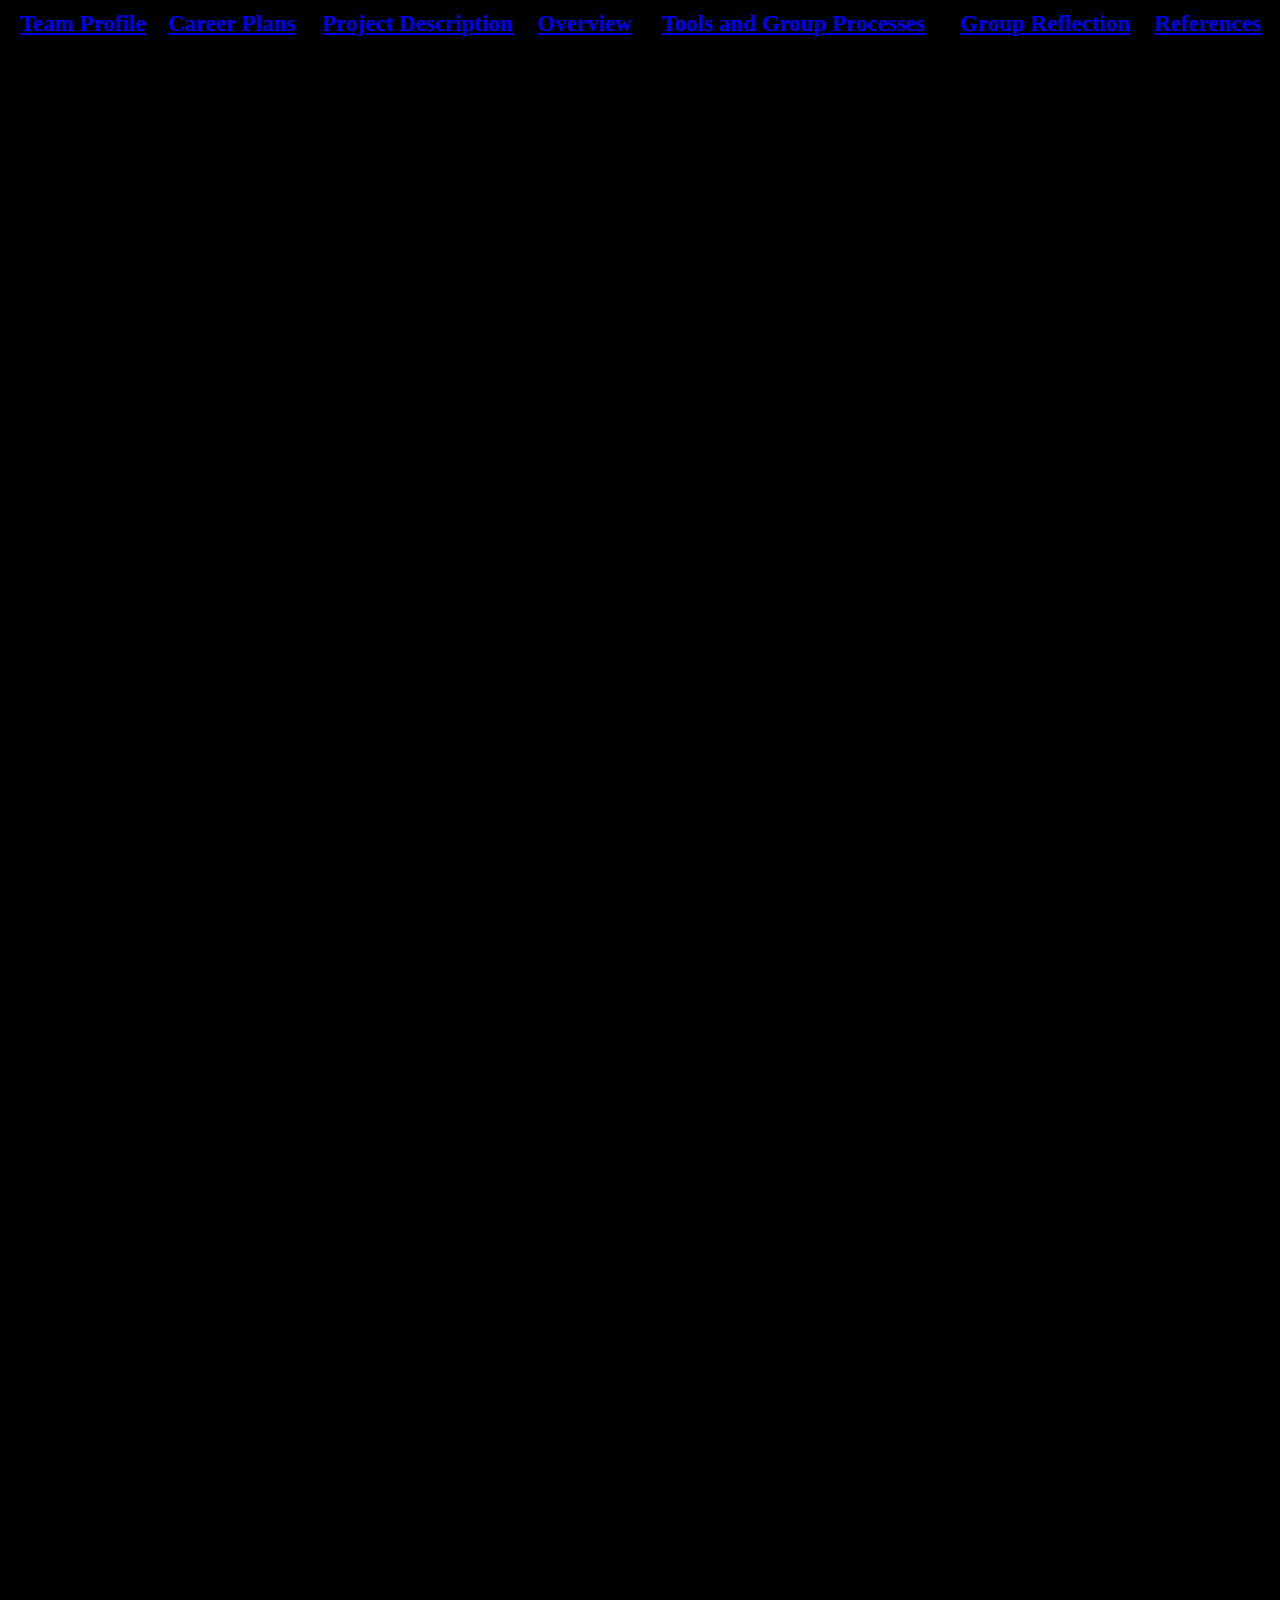
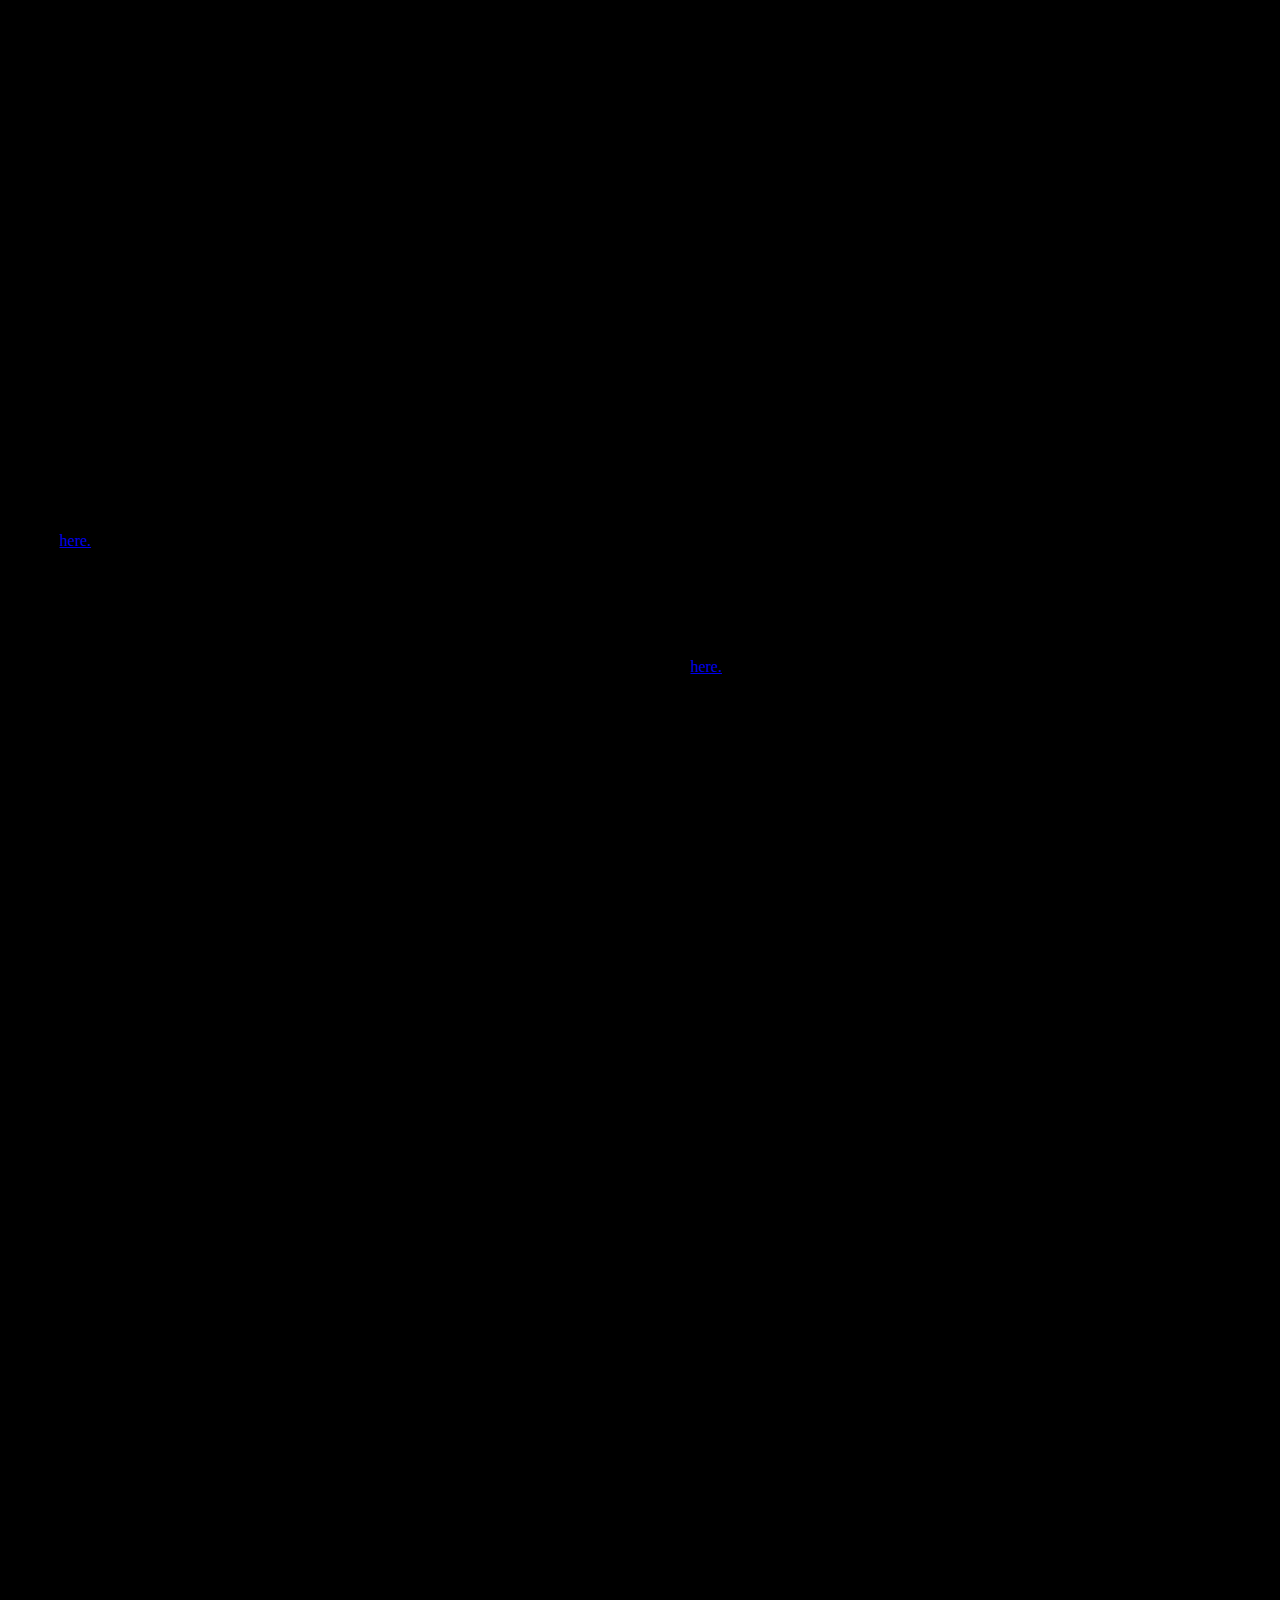
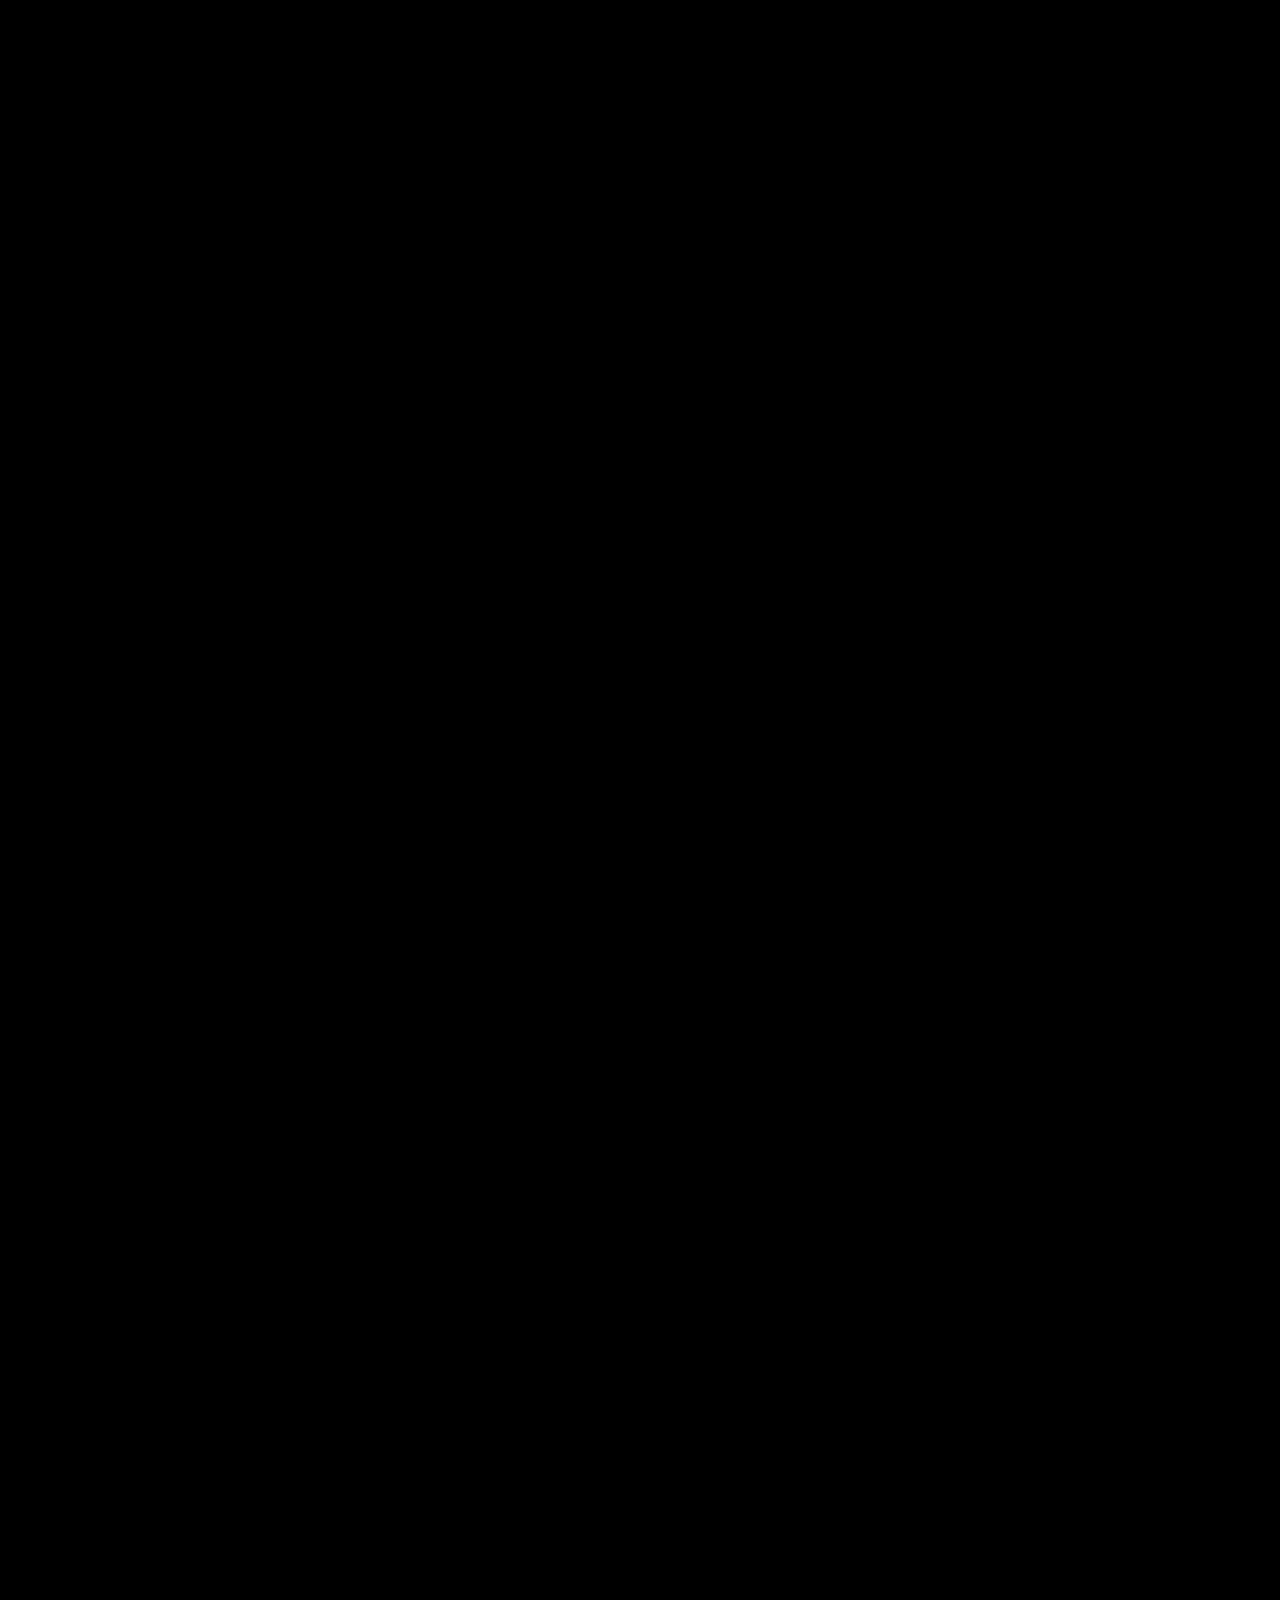
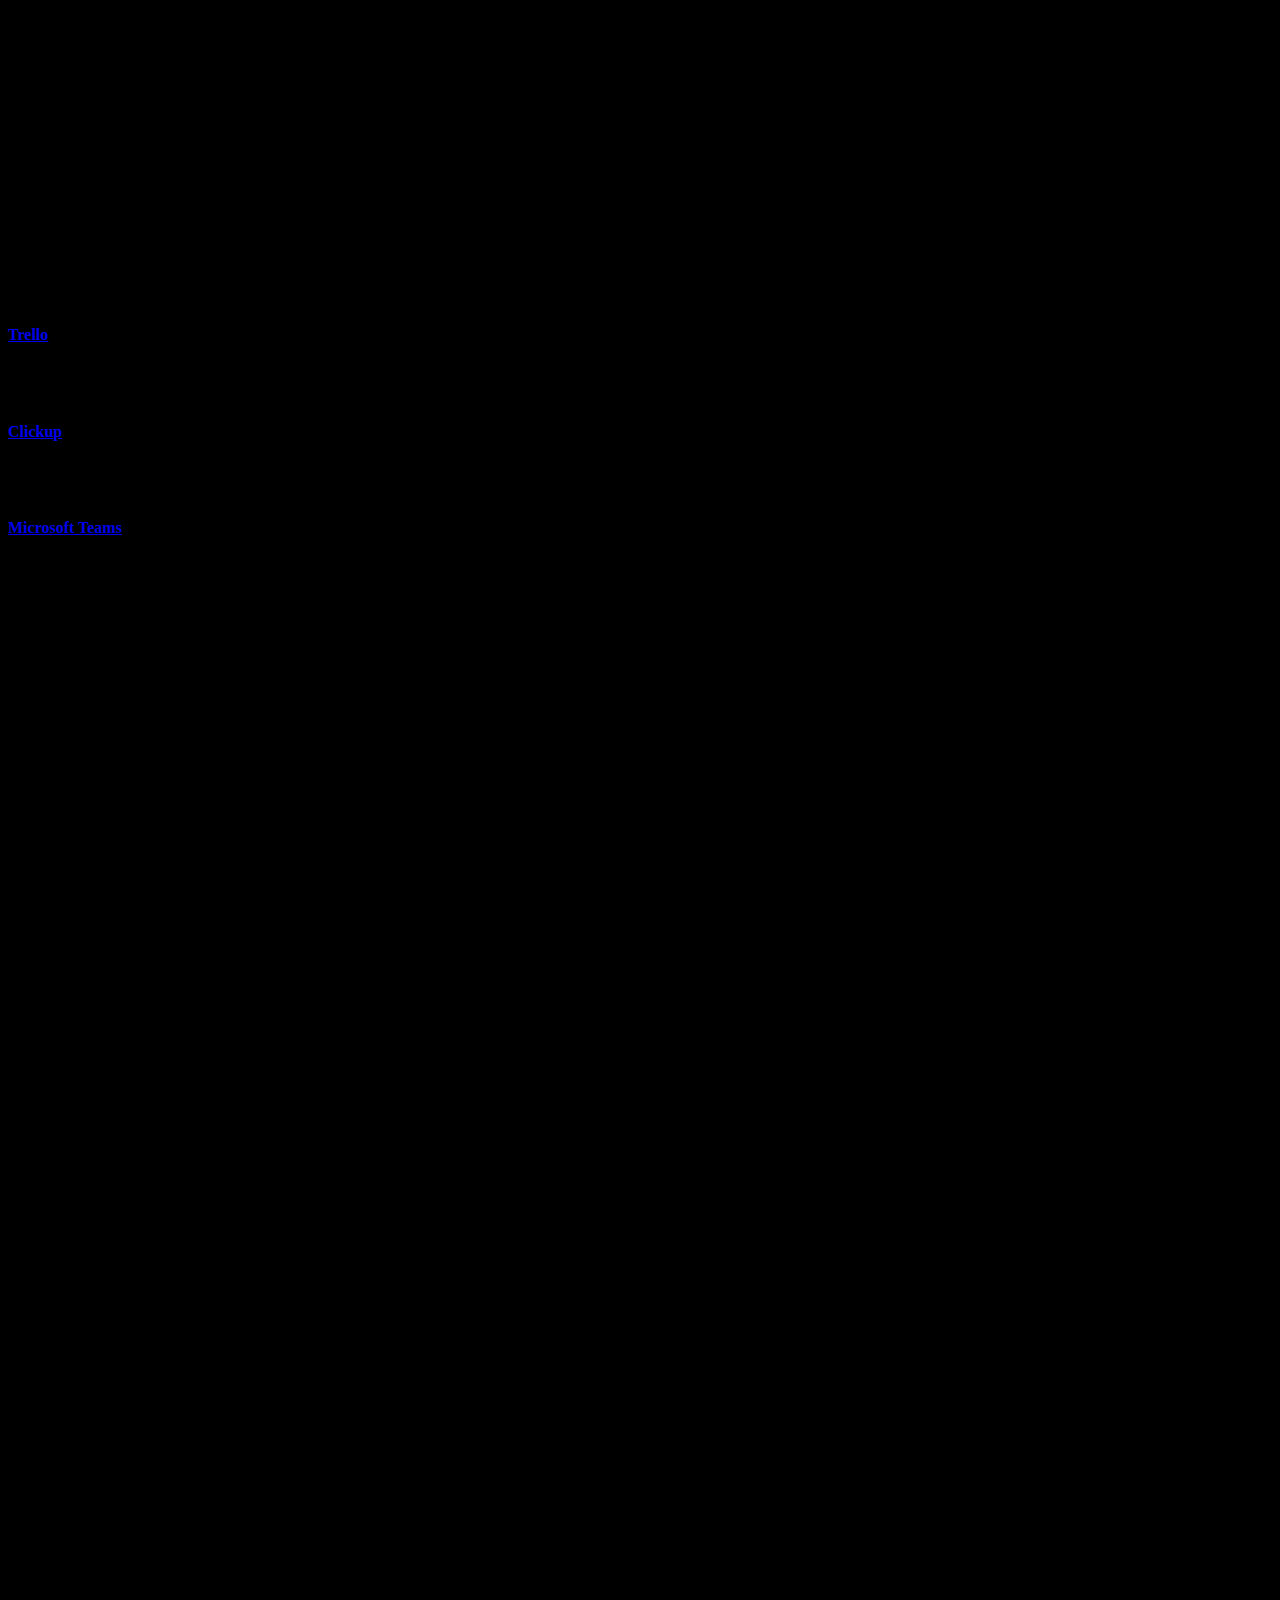
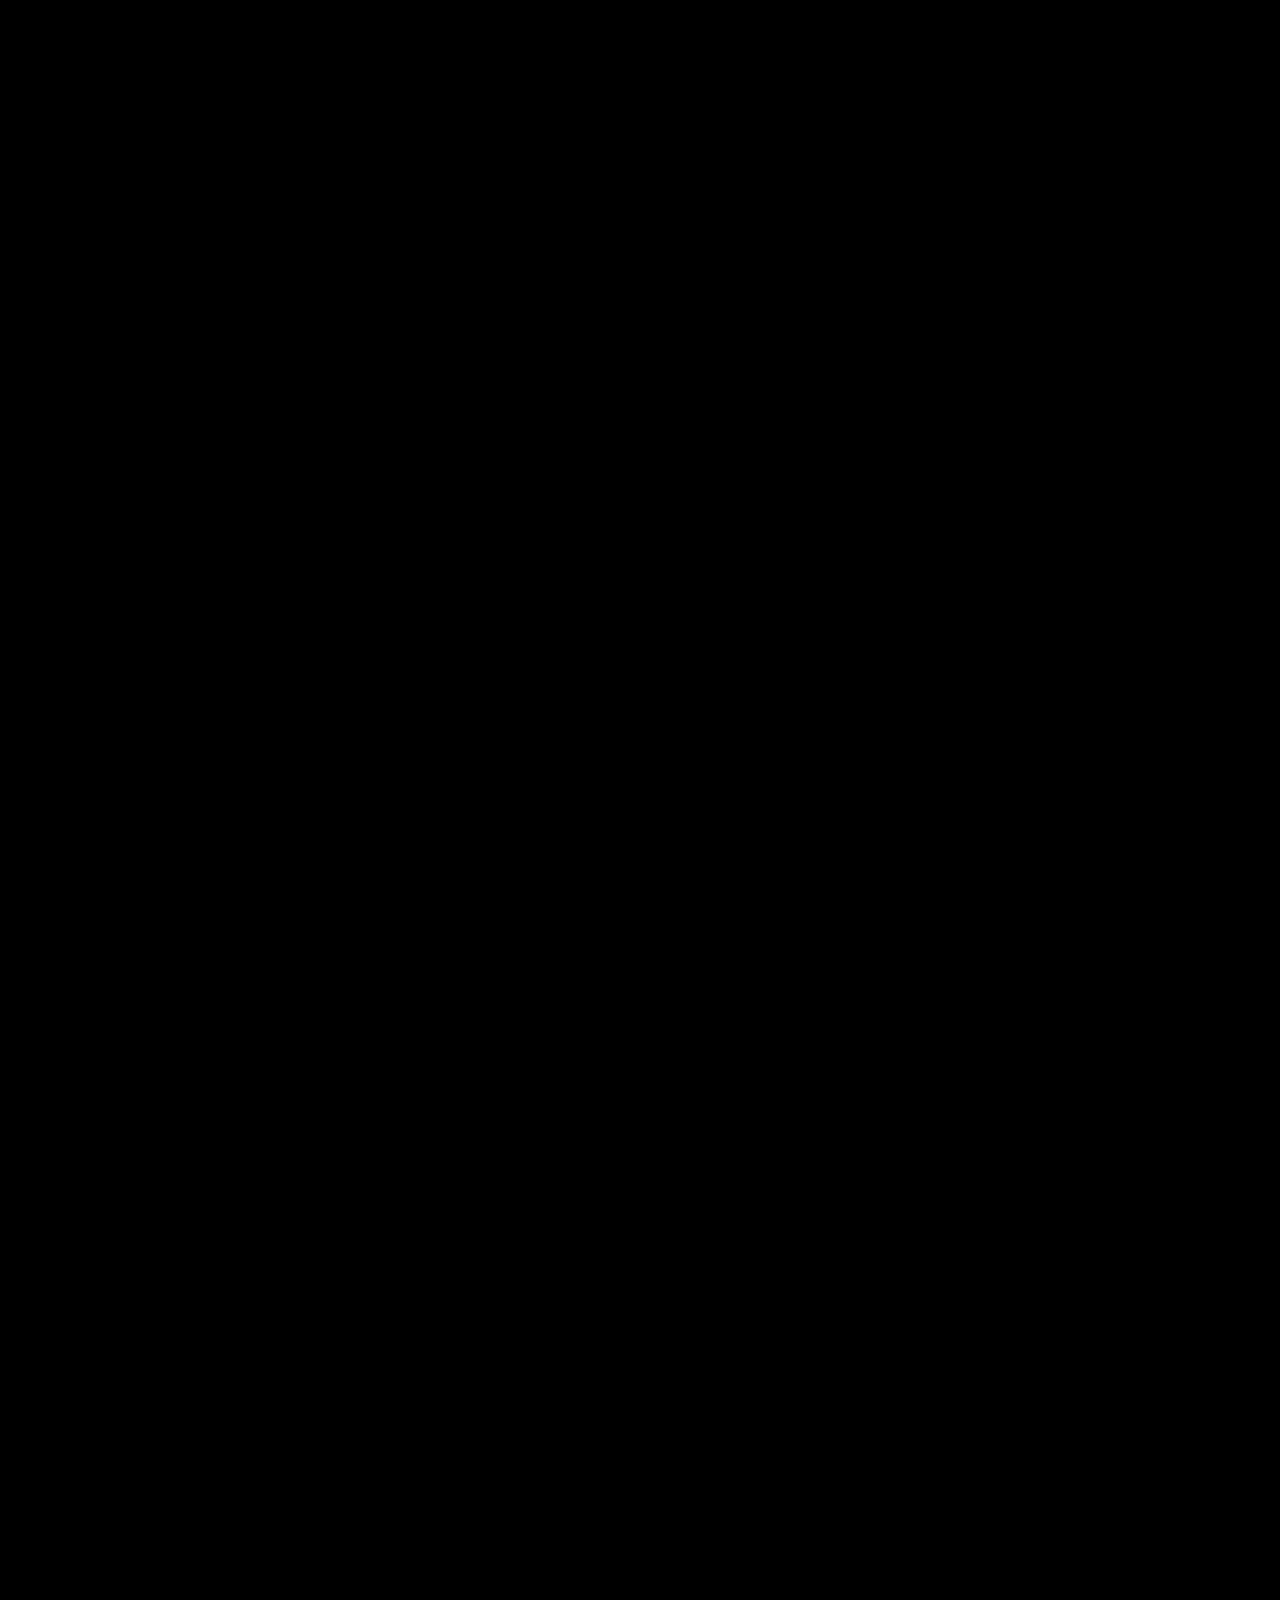
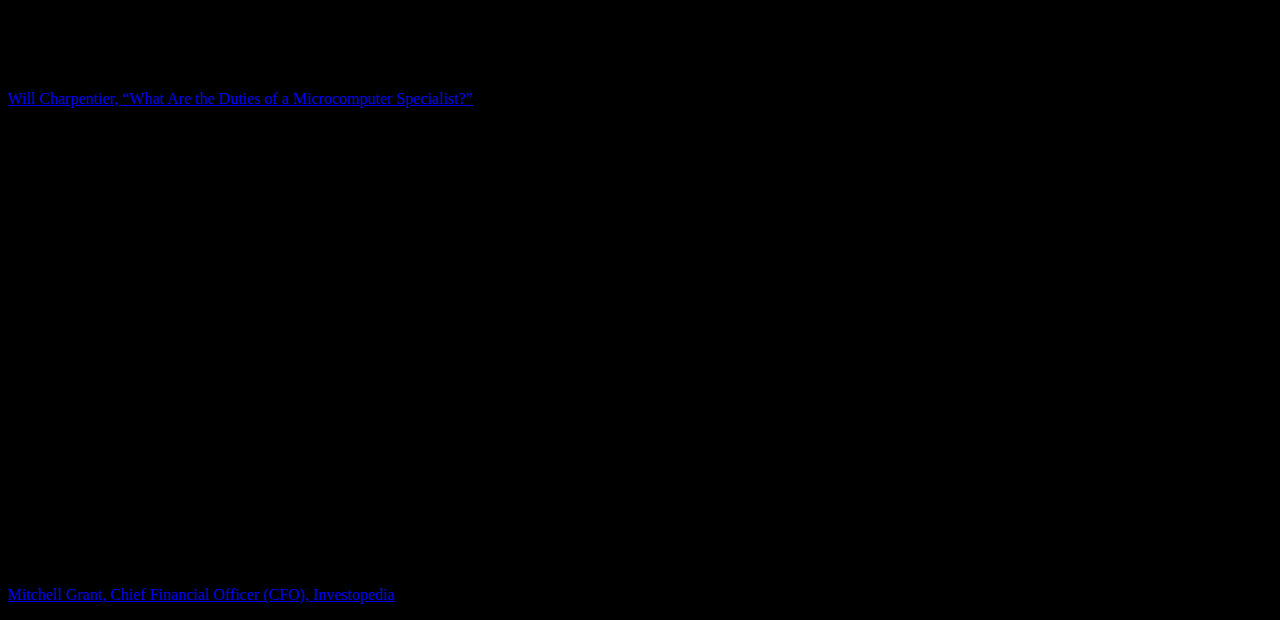
==== project_overview.html @ dc812b67 "Update project_overview.html" ====
<!DOCTYPE html>
<html>
    <head>
        <title>Intro To IT Assignment 2 Group 18</title>

        <link href="CSS/style.css" rel="stylesheet">
    </head>
    <body style="background-color:black;">
        <table style="width:100%; font-size: 23px;">
            <tr>
                <th><a href ="index.html">Team Profile</a></th>
                <th><a href ="career_plans.html">Career Plans</a></th>
                <th><a href ="project_description.html">Project Description</a></th>
                <th><a href ="project_overview.html">Overview</a></th>
                <th><a href ="group_processes.html">Tools and Group Processes</a></th>
                <th><a href ="group_reflection.html">Group Reflection</a></th>
                <th><a href ="references.html">References</a></th>
            </tr>
        </table>


        <h1 style="text-align: center";>Overview</h1>
        
        <h2>Topic</h2>
       <p> For our project we will be developing a hardware solution that monitors water level of a pet’s water bowl and will notify the user through a mobile application when the water level has gone below a specified point. The purpose of this is to ensure that pet owners can keep their pets hydrated and provide 24/7 access to water. This solution will be achieved through an Arduino microcontroller which allows for rapid development of basic hardware prototypes with minimal prior experience necessary to end up with a finished product. The software component of this project will be developed using unity with many wireframe designs being constructed beforehand to provide us with the applications layout and basic functionalities. The communication of data between the Arduino and software necessary will be achieved using the local Wi-Fi network using it to send data back and forth between the hardware and software. <br><br> 
        
It is expected that this solution will help busy pet owners who don’t have all day to monitor their pet’s water as this process will become automatic. This ensures that pet owners can also monitor water supply remotely when they are away from home providing a peace of mind to pet owners. The solution will work efficiently and be fully functional with the sensor constantly reading water levels to ensure that it is always being tracked and communicating this data with the mobile application. The solution will be accompanied by a simple plastic housing that will protect the hardware components from both water and accidental damage. Additionally, the mobile application will contain various additional features that will help the users to manage their time such as setting reminders for the user on particular days and repeating notifications until the user has refilled their pets bowl. The aim is for the product to be both easy to install and cost effective while providing ample benefit to both the user and their pet. </p> 
        
        <h2>Motivation</h2>
      <p>  The motivation for this project is that many pets needs are often accidently neglected by owners due to their busy lifestyles and this product attempts to alleviate some of that hardship by helping pet owners to manage and track their pets water supply. This project also contains multiple areas that our team members have found interesting to work on and learn more of, with the project requiring both software and hardware components. The project was also interesting to work on due to its scalable nature meaning we could scale the project up or down depending on our progress and if we occurred any roadblocks. The project fits in with new emerging IT trends such as DIY computing devices that have popularised over the years as the prototype will implement the use of a Arduino microcontroller. The project can also be considered a smart home appliance which have been growing in popularity with many homes now days coming with some sort of smart home function as the technology continues to get more advanced. This project would show a future employer that we are skilled in both the hardware and software side of information technology and are able to work with widely used technology such as Wi-Fi and Bluetooth and implement them in our product. The completion of a project like this would also show key project management skills that are crucial.</p>

  
        <h2>Landscape</h2>
    <p> Most of the similar products available are DIY projects of other individuals which cause an alarm to go off or led light to turn on when the water level reaches a specific point. However, a key differentiating factor of our project to these prexisting DIY ones is the mobile application component that is integrated with the hardware. This is because the similar products are only able to alert a user of low water level in their pets’ water bowl if they physically present whereas the mobile application will receive this data through Wi-Fi from the hardware and communicate this data to the user through various functions. The main competitor is mainly the PETKIT smart bowl which includes a mobile application similar to our project. However, this application is independent and not linked to the bowl unlike our idea which has the bowl transmitting data to the application. </p>



        <h1 style="text-align: center";>Detailed Description</h1>

        <h2>Aims</h2>
        <p>Specific aim:
            <br>Use off the shelf components to construct a device (Arduino) that can communicate with a phone application in order to dispense pet food and water. <br>       
This goal is a very broad overview of what we are trying to achieve in this project, with that just being the culmination of all our work so far across the past two Assignments. To break that down into S.M.A.R.T goals they need to be Specific, Measurable, Achievable, Relevant, and Time-bound so that they are clear, set out and easy to follow: <br>
Decide on affordable, simple and capable hardware, purchase it and put it in working order for the next step ASAP. <br>
This goal is specific as it clearly sets out what we need to do, it is measurable as we physically purchase the item, it is relevant as it directly relates to our specific aim of constructing a device and it is also time bound to complete it ASAP for the software team to start on programming. This specific goal has the dependency of the secondary goal as none of the software can be completed without the hardware being completed. <br> <br>
Design and code software for the Arduino that communicates wirelessly with a phone to send a notification in order tell the user certain messages, by the 28th of May.  <br>
This goal is specific as it clearly sets out what needs to be done, it is measurable as it specifics what the program should achieve, it is achievable as based on our research in previous assignments we did thorough investigation into whether it is possible, it is relevant as it relates to the specific aim, and it is time bound as it specifies a date in which it needs to be completed. This specific goal is completely dependent on the hardware goal as it cannot be completed without the environment being set up and ready to go.  <br> <br>
Complete a detailed report of the findings from our in-depth research which includes scope and limits, project roles, skills and jobs, risks, aims and goals, timeframe and ongoing updates to plans and progress. Must be completed by the 28th of May.  <br>
This goal is specific as it very clearly sets out and demonstrates all the individual parts of the report that must be included, it is measurable as it’s a report so it will constantly be updated with new additions from different people who have been assigned certain sections, it is achievable as our extensive research and discussion as a group has allowed us to work on a feasible and reasonable idea for our Assignment project, it is relevant as it directly relates to all of the documentation needed as well as the research needed to inform and make the correct decisions, and finally, it is time-bound as out assignment has specific due date on the 28th of May. This is not dependant on either the software or the hardware, however, having them completed will help immensely to create an in-depth report. </p>

        <h2>Plans & Progress</h2>
        <p>As described in the Project Description, PETDUINO is a project intended to create a commercially viable hardware kit, made up of off-the-shelf Arduino components, in order to measure the water level of a pet’s water bowl. This hardware kit is then paired with a proprietary mobile application, which receives the data the hardware kit transmits over Wi-Fi and displays it to the user. <br> <br>
The story of the project began with the pitch for it from one of our group members, Joaquin. Below he talks about how he came up with the idea. <br>
“I had previously started taking an interest in Arduinos and how they work extensively reading into them during my free time about how they work and what can be projects can be created with them. Then I had found out that we had to come up with a project idea for class and because of my interest at the time in Arduino I wanted a project that could implement Arduino technology. This led to me looking for problems in my daily life that could be remedied using technology this resulted in me finding that I was frequently going out of my way to ensure my cats had a full bowl of water every morning. I came to the realisation that this problem could be solved using an Arduino solution. Knowing that just using an Arduino would be too simple an idea I decided to utilise my previous knowledge in mobile application development to add a mobile application component to work in conjunction with the Arduino system to improve the overall usefulness of the application. This application would have a variety of functions such as notifying user of low water levels through push notifications, schedule reminders and more.” <br> <br>
During one of our first meetings as a team, when we were determining which project to select to work on for the next few months, we settled on PETDUINO for two main reasons: <br>
The project is well suited for the interest and skillsets of the team, consisting of two separate hardware and software branches, it catered to the different members of the team with interest in either of these two areas. <br> <br>
The project was well scoped out, with easily mappable goals and milestones, at least some of which we knew we would be able to achieve within the given timeframe of the project. <br> <br>
Because of this, upon selecting the project we quickly got to work. The first month or so (Assignment 2) was more focused on nailing down the team’s aspirations, skills & dynamics in more detail in order to make sure that we would be a good fit for each other and determining the details of how we would execute on the project itself. <br> <br>
Our team worked very well together during this period, with constant communication and updates on progress, and excellent attendance in weekly meetings. This would continue for the remained of the project. <br> <br>
Towards the end of this stage, it was decided that we would split into 3 different 2 person teams for the duration of the project proper, with one member of each team acting as the lead, and handling co-ordination with the two others. These teams were ‘Hardware’, consisting of Max (Lead) and Joaquin, ‘Software’ consisting of Dominic (Lead) & Neo and ‘Production’, consisting of Lachlan (Lead) and Kiet. These 3 teams would each be responsible for different areas of the project, with the Hardware team handling the hardware components and Arduino board itself, as well as programming for it, the Software team handling the mobile app development, and the Production team handling the scheduling, documentation & management of the project, and the development of the team’s website. <br> <br>
Upon conclusion of Assignment 2, the team took an approximately 2 week long break, before beginning a week of pre-production for the project proper alongside the beginning of Assignment 3. This involved splitting the project into 3 distinct milestones, the details of which can be found in the Scope and Limits section of this document, and planning out the first in detail. This detailed planning involved meetings with all of the team members, where a list of tasks and estimated times for each of them were determined. At this stage it was also agreed that we would begin meeting more regularly twice a week instead of once a week, in order to better keep up with the project. That week we also began the process of purchasing the necessary Arduino components for the hardware team, which each team member paid their share of (approximately $10). Max who was in charge of purchasing the hardware provided the team with various hardware options we could use. The first option included an Arduino board with built in Wi-Fi or the second option was to buy an Arduino board and an additional Bluetooth module. We all then unanimously chose which Arduino board we would purchase coming to the decision to buy the Arduino with integrated Wi-Fi mainly due to the significantly lower cost and due to the fact that with the Bluetooth option we would have to connect the module to the Arduino board which would have added to the projects complexity. <br> <br>
Once the task list hosted on Trello was complete, a Gannt Chart was assembled with that information, and was shown to the team. This Gannt Chart would act as the scheduling plan for the first milestone of the project, and though it would be updated at each meeting to reflect progress on and changes to the schedule of the project. <br> <br>
In the following two weeks, work would continue on both the hardware and software sides. The hardware team ran into some issues with configuring and connecting to the Arduino initially as the person with the hardware (Max) had forgotten to install the drivers to the Arduino and his PC which resulted in some issues with the Arduino not showing up correctly in the IDE software (development tool). Once the rest of the team identified the issue, Max then went back and fixed the issue by installing the proper drivers and following the manuals found online to get the correct environment set up. This resulted in test code that was already on the Arduino being able to be used, code which allowed the user to turn an LED on the Arduino on and off (a video to show this can be seen <a href="https://rmiteduau.sharepoint.com/:v:/r/sites/WEDAssignment2Group18/Shared%20Documents/General/video-20220518-055115-2e5340a3.mov?csf=1&web=1&e=IZ643L">here.</a>) <br>
Firstly, shortly after receiving the Arduino board and sensor we successfully connected the Arduino using various jumper cables to the water sensor ensuring each cable was connected to the correct corresponding port. Afterwards, we moved to upload our test code to the Arduino microcontroller that would make it read the water level and display its readings through the Arduino IDE. However, when trying to upload the code to the Arduino microcontroller board we ran into a package error (ESP8266). We spent considerable time trying to fix the issue searching for solutions to this error and after trying various fixes such as rolling back updates, try older driver versions, uninstalling all drivers and reinstalling them back, hard resetting the Arduino, change the micro-USB cord over, running certain debugging test code as well as even trying on different computers but Max had no luck unfortunately. <br> <br>
The software team was able to complete their Figma prototype according to schedule, which can be found <a href="https://www.figma.com/proto/yQi2wckMGDvN5XIXueqkV7/Intro-to-IT-Assignment-3?node-id=8%3A1139&starting-point-node-id=8%3A1124&scaling=scale-down">here.</a></p>

<h3>Week 3:</h3>

<h4>Lachlan:</h4>
<p>Set up Trello board, added Trello Integration to Microsoft Teams via add-on.</p>

<h3>Week 4:</h3>

<h4>Lachlan:</h4>
<p>Worked with team to create task list on Trello & set up Project Gantt Chart, Added project management tools to Tools & Technologies section of report.</p>

<h4>Kiet:</h4>
<p>Revamped website to fit the criteria for assignment 3, added the group processes section to the website, added the career plans section to the website, added the project overview section to the website, fixed the referencing system.</p>

<h4>Max:</h4>
<p>Consulted the team on the various options for the Arduino hardware and the pricing, and after eventually settling on the final hardware, I purchased the items from the various shops (1 online and 1 brick and mortar). Also started to install some of the software on the Arduino. Run into some errors and began troubleshooting.</p>

<h4>Joaquin:</h4>
<p>Started researching the specific hardware we needed to purchase, researching how we would utilise the hardware to achieve our goals.</p>

<h4>Dominic:</h4>
<p>Completed the team profile section, this included group processes, career plans, personal information, and ideal jobs (including the analysis). Also worked on planning the figma prototype</p>

<h4>Neo:</h4>
<p>Planned figma prototype, brainstorming what features would be included in the application and deciding basic aspects like colour, first page, etc.</p>


<h3>Week 5:</h3>

<h4>Lachlan:</h4>
<p>Completed first draft of Timeframe, Risks, Skills & Jobs, Scope & Limits, Roles & Group Processes & Communications sections of Report.</p>

<h4>Kiet:</h4>
<p>Added the tools section to the website, added the project description section to the website, wrote up the tools report content, deletion of unnecessary pages on the website (Industry data, project idea and IT technologies)</p>

<h4>Max:</h4>
<p>After the team helped me to realise, I had forgotten to install some of the drivers for certain parts of the hardware, I went back and installed all of the correct software and updated the parts I needed to. This was a huge help as it allowed me to stop receiving an error code every two or three minutes, and allowed me to run some test code pre-installed on the Arduino that let me turn an LED that was on the board on and off. However, I was still running into another error (ESP8266) when trying to upload my own code onto it, so I was troubleshooting that part. I also completed my plans and progress part of the report. </p>

<h4>Joaquin:</h4>
<p>Drafted project overview and testing report section, Helped connect hardware all together, Assisted Max with trying to get code to execute on Arduino.</p>

<h4>Dominic:</h4>
<p>Started to work on the prototype, began with designing it and then began to work on making it functional within figma. Completed tools and technologies sections for software</p>

<h4>Neo:</h4>
<p>Began working on an early prototype, basic design would be the foundation of the complete product. Functional at a basic level but pretty rough.</p>


<h3>Week 6:</h3>

<h4>Lachlan:</h4>
<p>Finalised Timeframe, Risks, Skills & Jobs, Scope & Limits, Roles, Group Processes & Communications & Plans & Progress sections of Report. Also completed Group Reflection.</p>

<h4>Kiet:</h4>
<p>Wrote up the project description report content, finalising the website.</p>

<h4>Max:</h4>
<p>Continued to do extensive troubleshooting on the Arduino around the ESP8266 error code. I scoured forums, asked people in Discord servers, looked and YouTube tutorials and reviewed the manuals that go with the corresponding parts however I had no luck. The closest thing I came to was a forum thread of people who were having the exact same problem with the exact same piece of hardware as myself, however, the thread was (mostly) unresolved as some of the suggested fixes that were made worked for some people and not for others, and myself included in the latter category. I tried multiple things such as rolling back updates, try older driver versions, uninstalling all drivers and reinstalling them back, hard resetting the Arduino, change the micro-USB cord over, running certain debugging test code as well as even trying on different computers but I had no luck unfortunately. Additionally, I completed all of my assigned parts of my report.</p>

<h4>Joaquin:</h4>
<p>Finished project overview, testing and paragraph on how I came up with the idea report sections, contributed to hardware section of report detailing some of the issues and why the hardware that was chosen was chosen and finished personal reflection report section.</p>

<h4>Dominic:</h4>
<p>Finalising the figma prototype adding any additional features/designs that is required. Also, added all my content on the website</p>

<h4>Neo:</h4>
<p>Finished making prototype of figma, gotten feedback/ideas from rest on team. Figma is much smoother. Completed job description of Chief Financial Officer and put it on GitHub page. Also did own part of reflection.</p>


        <h2>Roles</h2>
        <p>Roles for this project have been divided up as follows:<br>
            Dominic – Lead software development<br>
            Neo – Software development<br>
            Max – Lead Hardware development<br>
            Joaquin – Hardware development<br>
            Kiet – Website development<br>
            Lachlan – Project Management/Planning
            <br><br>
            We also have divided up parts of the report between the team, with the majority of the report being written by Kiet & Lachlan, with the hardware & software developers contributing to sections related to their areas.
            </p>

        <h2>Scope & Limits</h2>
        <h3>Milestone 1:</h3>
        <p>
            On a hardware level, this milestone is focused on assembling and configuring all the hardware components of the Arduino system, and implementing very basic code to allow us to read the water level of a bowl using the water sensor.
            <br><br>
            On a software level, this milestone is focused on developing a Figma wireframe of the mobile app controlling the device. This wireframe would be used as a guide for designing the actual functional prototype in Unity as part of Milestone 2.
            <br><br>
            Upon completion of this milestone, we will be able to deliver the above artifacts as described.
        </p>

        <h3>Milestone 2:</h3>
        <p>
            On a hardware level, this milestone is focused on programming the wireless connectivity functionality into the Arduino system, and enabling the environment to interact with the mobile app being developed in tandem.
            <br><br>
            On a software level, this milestone is focused on developing a functional Unity Prototype mobile app based off of the Figma wireframe developed in Milestone 1, capable of wirelessly interfacing with the Arduino hardware.
            <br><br>
            Upon completion of this milestone, we will be able to deliver the above artifacts as described.
        </p>

        <h3>Milestone 3:</h3>
        <p>
            On a hardware level, this milestone is focused on expanding the range of functions provided by the Arduino system, including but not limited to the ability to automatically dispense pet food and water based on a schedule set by the mobile app. This also includes developing a robust mounting system for the device, allowing it to work reliably in real-world conditions with pet water & food bowls.
            <br><br>
            On a software level, this milestone is focused on further developing the Unity Prototype from Milestone 2 into full commercial grade product, as well as integrating support for the additional features planned for the Arduino system in this milestone.
            <br><br>
            Upon completion of this milestone, we will be able to deliver the above artifacts as described.
        </p>

        <h2>Tools & Technologies</h2>

        <h3>Project Management Tools and Technologies</h3>

        <h4><a href="https://trello.com/">Trello</a> (Task Tracking Tool)</h4>
        <p>Free web-based tool used for tracking tasks in a Kanban style board. No software license required. No special hardware required. Lachlan has extensive experience with this tool, other team members have limited experience from using this tool for previous assignment.</p>

        <h4><a href="https://app.clickup.com//">Clickup</a> (All-In-One Project Management Tool)</h4>
        <p>Free web-based tool for handling all aspects of project management. Only intending to use it for the Gantt Chart feature though. No software license required. No special hardware required. No team members have prior experience with this tool.</p>

        <h4><a href="https://www.microsoft.com/en-au/microsoft-teams/log-in">Microsoft Teams</a> (Team Communication & Meeting Tool)</h4>
        <p>Multi-platform team communication & meeting tool. Normally a paid program, but utilizing free access via student accounts. No software license required. No special hardware required. All team members have limited experience from using this tool for previous assignment.</p>
        <p>In the course of scoping out this project, we have defined 3 major milestones, with each being less clearly defined and planned out due to the agile nature of our software development workflow. Prior to and during the beginning of each milestone we will be running an in-depth meeting with each team member to assign estimated completion times to each task, and using this to develop a Gantt Chart to help track progress throughout the milestone. Below we define each of the 3 major milestones.</p>
        <p> Software Tools and Technologies:
             <br><br>
            Figma (interface design tool)
            <br><br>

            Only requires an account, with using a student email provides full access. The group members working on the prototype have prior knowledge with using Figma, using it in User Centred Design assignments and classes. Understands the use of frames and how to set up the prototype to be fully functional within Figma.
            <br><br>
            Unity Editor (version: 2021.3.1f1)
            <br><br>
            Required to download onto computer, required an free account; first need to install unity hub then unity editor. Only one of the group members in the software team (Dominic) has experience with using unity. Includes 3D game design for Virtual Reality and understanding of the unity platform and how to code C++ which is the language unity is in. Also the team lead (Lachlan) has experience in unity with a game developer background, holding an Advanced Diploma of Professional Game Development.
            <br><br>
        </p>
        <h2>Testing</h2>
        <p>We will test our project by testing several of Its’ functions and judging how intuitive navigation of the system’s user interface is. We will know if it is a successful prototype if users can easily understand the navigation and functions of the app. Our user testers will be through convenience sampling, consisting of friends and family members. Testing will be conducted via presenting each user tester with the Figma prototype and asking them to complete a series of tasks listed on a piece of paper. We will observe the tester attempting to complete each task taking notes on body language and visible signs of frustration. Additionally for each task the test subject will be asked to rate the difficulty of achieving that specific task on a scale of 1 to 10 in addition to possible improvements that could be made to streamline navigation and/or understandability. </p>

        <h2>Timeframe</h2>
        <p>See the Plans & Progress Section for an in-depth description of work done each week per person.</p>
        <table style="width:100%">
            <tr>
                <th>
                    Week
                </th>
                <th>
                    Lachlan
                </th>
                <th>
                    Kiet
                </th>
                <th>
                    Neo
                </th>
                <th>
                    Dominic
                </th>
                <th>
                    Max
                </th>
                <th>
                    Joaquin
                </th>
            </tr>
            <tr>
                <td>Week 1</td>
                <td></td>
                <td></td>
                <td></td>
                <td></td>
                <td></td>
                <td></td>
            </tr>
            <tr>
                <td>Week 2</td>
                <td></td>
                <td></td>
                <td></td>
                <td></td>
                <td></td>
                <td></td>
            </tr>
            <tr>
                <td>Week 3</td>
                <td>Trello/Teams Integration</td>
                <td></td>
                <td></td>
                <td></td>
                <td></td>
                <td></td>
            </tr>
            <tr>
                <td>Week 4</td>
                <td>Project Gantt Chart, Report Content</td>
                <td>Website Formatting, Report Content</td>
                <td>Figma Prototype -  Planning & Design</td>
                <td>Figma Prototype - Planning & Design, Report Content</td>
                <td>Purchasing Hardware</td>
                <td></td>
            </tr>
            <tr>
                <td>Week 5</td>
                <td>Report Content</td>
                <td>Website Formatting, Report Content</td>
                <td>Figma Prototype – Functionality, Report Content</td>
                <td>Figma Prototype – Functionality, Report Content</td>
                <td>Putting together Arduino, Programming Water Detecting Functionality, Report Content</td>
                <td>Putting together Arduino, Programming Water Detecting Functionality, Report Content</td>
            </tr>
            <tr>
                <td>Week 6</td>
                <td>Report Content, Skills & Jobs (Senior Software Developer), Group Reflection</td>
                <td>Report Content, Skills & Jobs (Marketing Expert), Group Reflection</td>
                <td>Figma Prototype – Polish, Skills & Jobs (Chief Financial Officer), Group Reflection</td>
                <td>Figma Prototype – Polish, Skills & Jobs (Arduino/Microcomputer Expert), Group Reflection</td>
                <td>Programming Water Detecting Functionality, Report Content, Group Reflection</td>
                <td>Programming Water Detecting Functionality, Report Content, Group Reflection</td>
            </tr>
            <tr>
                <td>Week 7</td>
                <td>Milestone 2</td>
                <td>Milestone 2</td>
                <td>Milestone 2</td>
                <td>Milestone 2</td>
                <td>Milestone 2</td>
                <td>Milestone 2</td>
            </tr>
            <tr>
                <td>Week 8</td>
                <td>Milestone 2</td>
                <td>Milestone 2</td>
                <td>Milestone 2</td>
                <td>Milestone 2</td>
                <td>Milestone 2</td>
                <td>Milestone 2</td>
            </tr>
            <tr>
                <td>Week 9</td>
                <td>Milestone 2</td>
                <td>Milestone 2</td>
                <td>Milestone 2</td>
                <td>Milestone 2</td>
                <td>Milestone 2</td>
                <td>Milestone 2</td>
            </tr>
            <tr>
                <td>Week 10</td>
                <td>Milestone 2</td>
                <td>Milestone 2</td>
                <td>Milestone 2</td>
                <td>Milestone 2</td>
                <td>Milestone 2</td>
                <td>Milestone 2</td>
            </tr>
            <tr>
                <td>Week 11</td>
                <td>Milestone 2</td>
                <td>Milestone 2</td>
                <td>Milestone 2</td>
                <td>Milestone 2</td>
                <td>Milestone 2</td>
                <td>Milestone 2</td>
            </tr>
            <tr>
                <td>Week 12</td>
                <td>Milestone 3</td>
                <td>Milestone 3</td>
                <td>Milestone 3</td>
                <td>Milestone 3</td>
                <td>Milestone 3</td>
                <td>Milestone 3</td>
            </tr>
            <tr>
                <td>Week 13</td>
                <td>Milestone 3</td>
                <td>Milestone 3</td>
                <td>Milestone 3</td>
                <td>Milestone 3</td>
                <td>Milestone 3</td>
                <td>Milestone 3</td>
            </tr>
            <tr>
                <td>Week 14</td>
                <td>Milestone 3</td>
                <td>Milestone 3</td>
                <td>Milestone 3</td>
                <td>Milestone 3</td>
                <td>Milestone 3</td>
                <td>Milestone 3</td>
            </tr>
            <tr>
                <td>Week 15</td>
                <td>Milestone 3</td>
                <td>Milestone 3</td>
                <td>Milestone 3</td>
                <td>Milestone 3</td>
                <td>Milestone 3</td>
                <td>Milestone 3</td>
            </tr>
            <tr>
                <td>Week 16</td>
                <td>Milestone 3</td>
                <td>Milestone 3</td>
                <td>Milestone 3</td>
                <td>Milestone 3</td>
                <td>Milestone 3</td>
                <td>Milestone 3</td>
            </tr>
        </table>

        <h2>Risks</h2>
        <p>Below are some potential major risks for this project:
            <br><br>
            •	Due to the lack of experience of many group members in this kind of work, task time estimates may be severely inaccurate, leading to scheduling problems and delays.
            <br><br>
            •	There is the potential for issues with the functionality of our purchased hardware components, including them not working as we believed them to.
            <br><br>
            •	There is potential for accidental damage to the hardware components, which would result in delays while we purchase replacement parts.
            <br><br>
            •	We may have severely underestimated the complexity of either the app or Arduino programming, and particularly the code behind getting the two to be able to properly communicate, as this is something none of the team have experience in. This could result in major delays or even a shift in the focus of the project if we were to realise that this is not feasible at all.
            <br><br>
            •	As many of the team also work part time, these commitments could generally get in the way of work on the project and cause delays.
            </p>

        <h2>Group Processes and Communication</h2>
        <p>All group communication is planned to take place either in person or over Microsoft Teams. We have agreed to 2 meetings a week via Microsoft Teams, one on each Saturday/Sunday and one on each Tuesday. At each of these meetings we will discuss any outstanding issues/topics that have cropped up that week, as well as update the team on each member’s progress on their assigned work, review that work and set new goals for the next meeting. With the frequency of these meetings, it is hoped that we can be agile and effectively adapt to any changing circumstances, resulting in a consistent work schedule.
            <br><br>
            Meeting agendas are written up prior to each meeting in a word document by the meeting head and shared with the team on Microsoft Teams. The whole team is encouraged to add to the agenda any topics they deem worth discussing. During each meeting, a scribe is elected in a rotating fashion from the team, to note down all conclusions reached on agenda topics, which are recording in an ‘Actions’ document. Each meeting is also recorded and transcribed.
            <br><br>
            Team members who miss meetings are provided with these ‘Actions’ documents and the meeting recording, and expected to review them when possible in order to stay aware of the work that has been assigned to them.
            <br><br>
            Team members are all also expected to meet every Wednesday during our practical class, and use this time to work on the project. Team members are also encouraged to contact each other outside of meeting and class times in order to collaborate on tasks and request feedback on their work.
            </p>

        <h2>Skills & Jobs</h2>
        <p>In the event of significant investment in this project, the 4 key roles we would want to hire are as follows:</p>
        
        <h3>1. Senior Software Developer</h3>
        <p>As a Senior Software Developer working as part of the PEDUINO team, this role would be responsible for consulting, informing and leading our junior developers in creating our mobile application in Unity.<br><br>
        This position would require:<br>
        •	4+ Years of experience as a software developer/engineer<br>
        •	Extensive knowledge of the Unity3D engine, C++ & C#<br>
        •	Strong leadership & communication skills<br>
        •	A Batchelor’s degree or higher in IT, Computer Science, Software Development or other related field.<br>
        •	Evidence of work on commercial released products<br>
        •	Experience with networking & web APIs is beneficial, but not required<br>
        </p>
        
        <h3>2. Arduino/Microcomputer Expert</h3>
        <p>Similarly, an Arduino/Microcontroller Expert would be extremely valuable to help guide us in the development of functionality on a hardware level.<br><br>

            A Microcomputer expert's role is to ensure systems are working including servers and different computer systems. Also, they test and roll out hardware into the company ensuring it is not faulty and fully functional. In addition, microcomputer expert’s set up boards for coding and other uses. <br><br>
            
            Will work on setting up the Arduino, water sensor and components needed for this project. Will assist the junior hardware team to develop the components to make the automatic pet feeder functional. <br><br>
            
            What the position involves:<br>
            •	Setting up and developing microcomputers<br>
            •	Coding onto microcomputers<br>
            •	Writing reports<br>
            •	Testing plans<br><br>
            
            The position would require:<br>
            •	3+ Years of experience as an Arduino/Microcomputer Expert<br>
            •	Knowledge in C, C++ and python<br>
            •	Extensive knowledge in microcomputers <br>
            •	Strong problem-solving, communication and listening skills<br>
            •	Bachelor’s degree in Computer Science or other related fields<br><br>
            
            Salary: $70,000-100,00 per year<br><br>
            
            <a href="https://work.chron.com/duties-microcomputer-specialist-26071.html">Will Charpentier, “What Are the Duties of a Microcomputer Specialist?”</a>, Chron., viewed 28/05/2022
            </p>

        <h3>3. Marketing Expert</h3>
        <p>In the event of commercial investment, we will need someone with expertise in marketing to help sell our product and guide our development to match the needs of consumers, in order to develop a commercially successful product and provide returns for investors.<br><br>

            The role of a marketing expert is to coordinate marketing activities across the business, making sure that everything is consistent. A marketing expert would need cover a range of different types of marketing, such as, digital, product, event and brand marketing.<br><br>
            
            This position would require:<br>
            •	2+ years of experience in sales and marketing<br>
            •	Strong communication skills<br>
            •	Experience and skills using MS Office, Excel and PowerPoint<br>
            •	Strong written skills<br>
            </p>

        <h3>4. Chief Financial Officer</h3>
        <p>
            Similarly, to the Marketing Expert, we will need someone with experience managing the finances of a company in order to provide guidance to the team in that area and ensure financial success and sustainability for the project. 
            <br><br>
            Chief financial officers are top-level executives, often the third highest position in many businesses. The role of a chief financial officers is to oversee and record financial actions of the business, managing and reporting cash flow, all financial planning and potential taxation issues. 
            <br><br>
            This position requires prior experience in the industry, and whilst there are no other distinct prerequisites for this role, many working this role have backgrounds in fields such as accounting, investment banking and as market analysts.
            <br><br>
            
            <a href="https://www.investopedia.com/terms/c/cfo.asp">Mitchell Grant, Chief Financial Officer (CFO), Investopedia</a>, August 22, 2021, viewed 28 May 2022

        </p>

        </html>
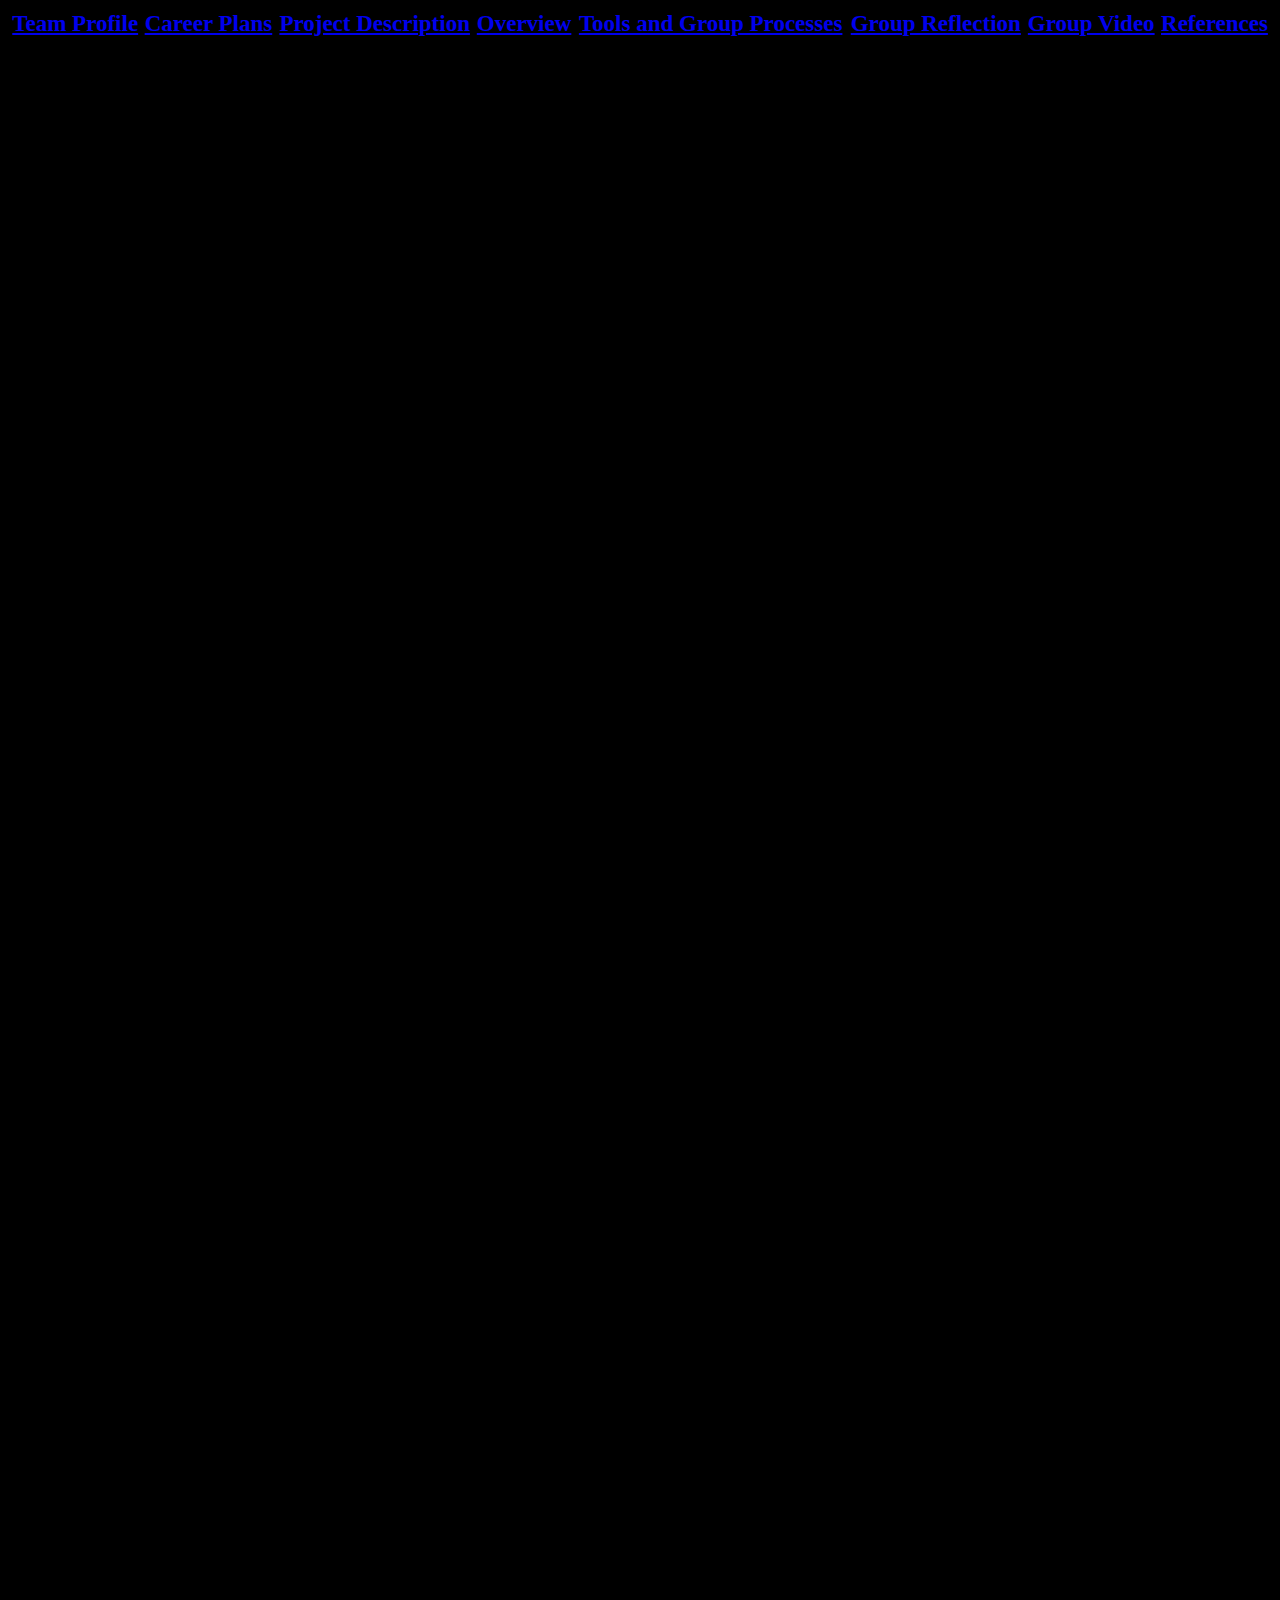
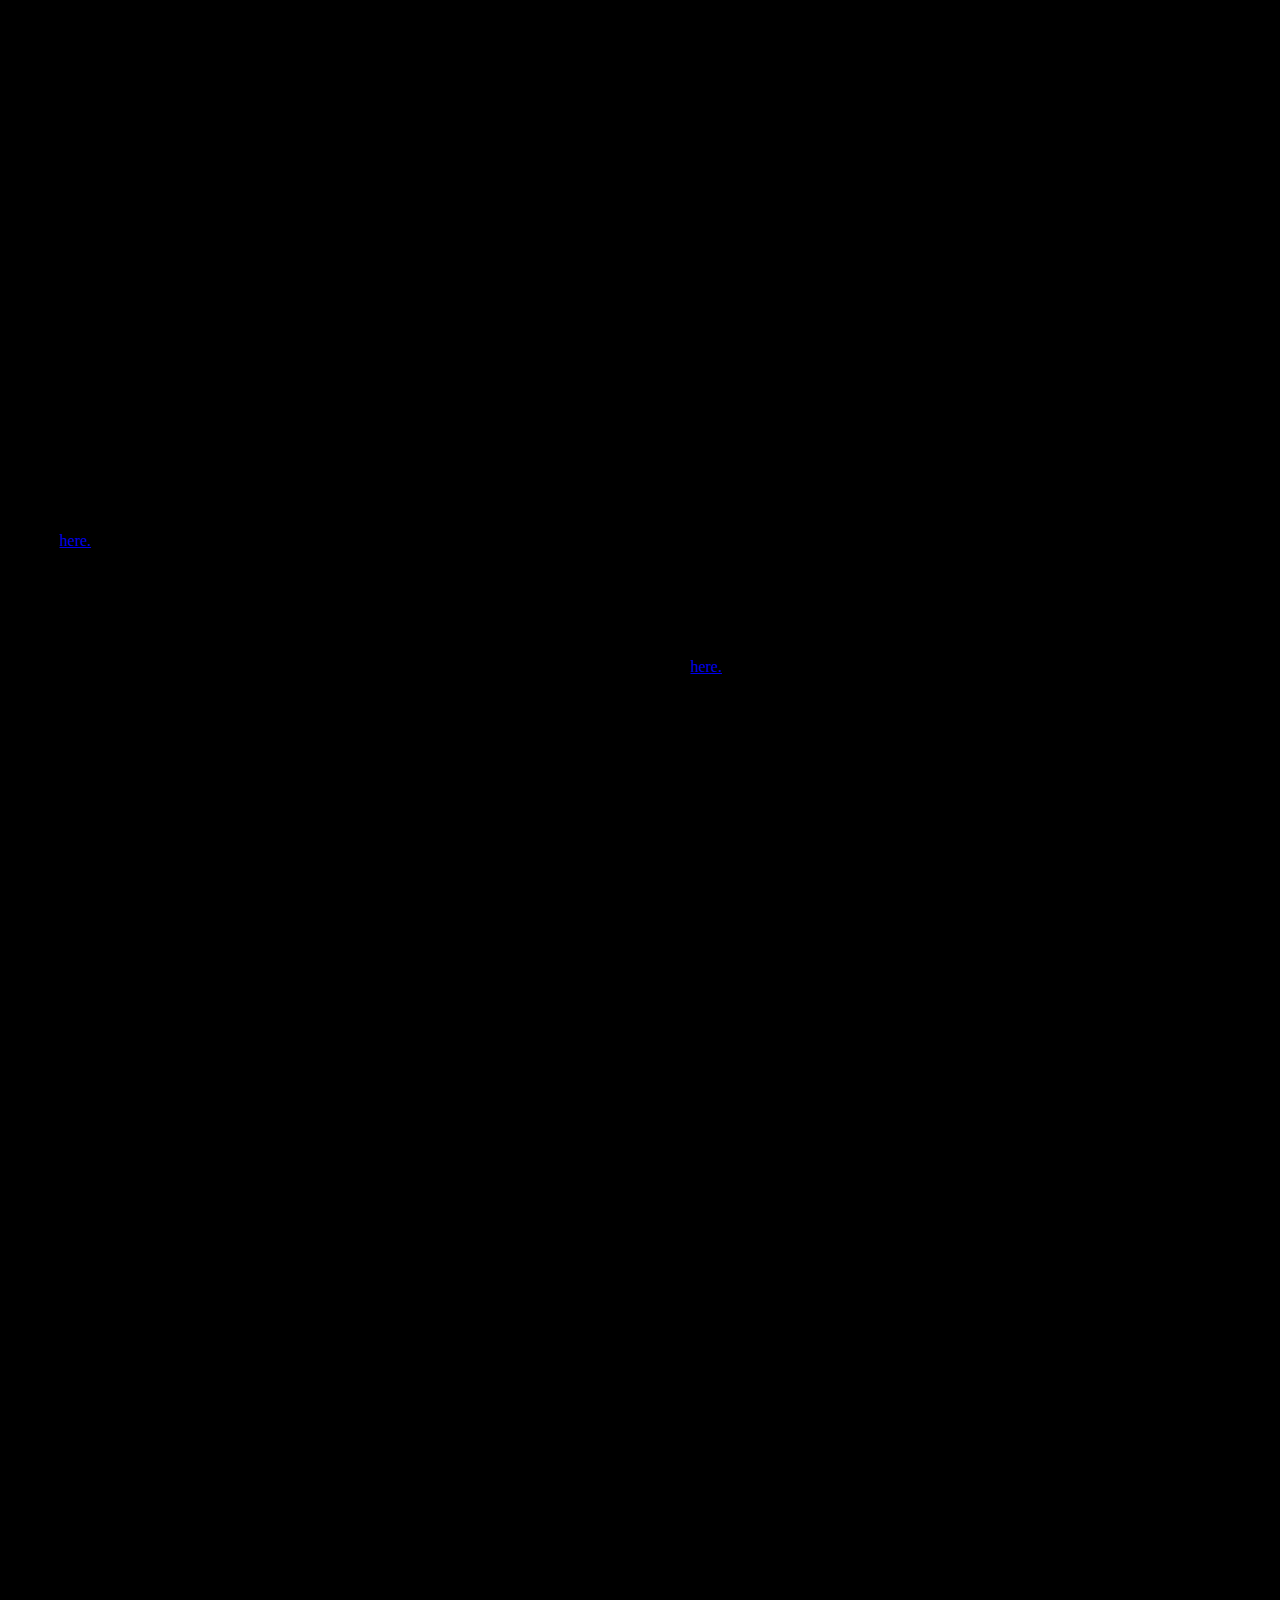
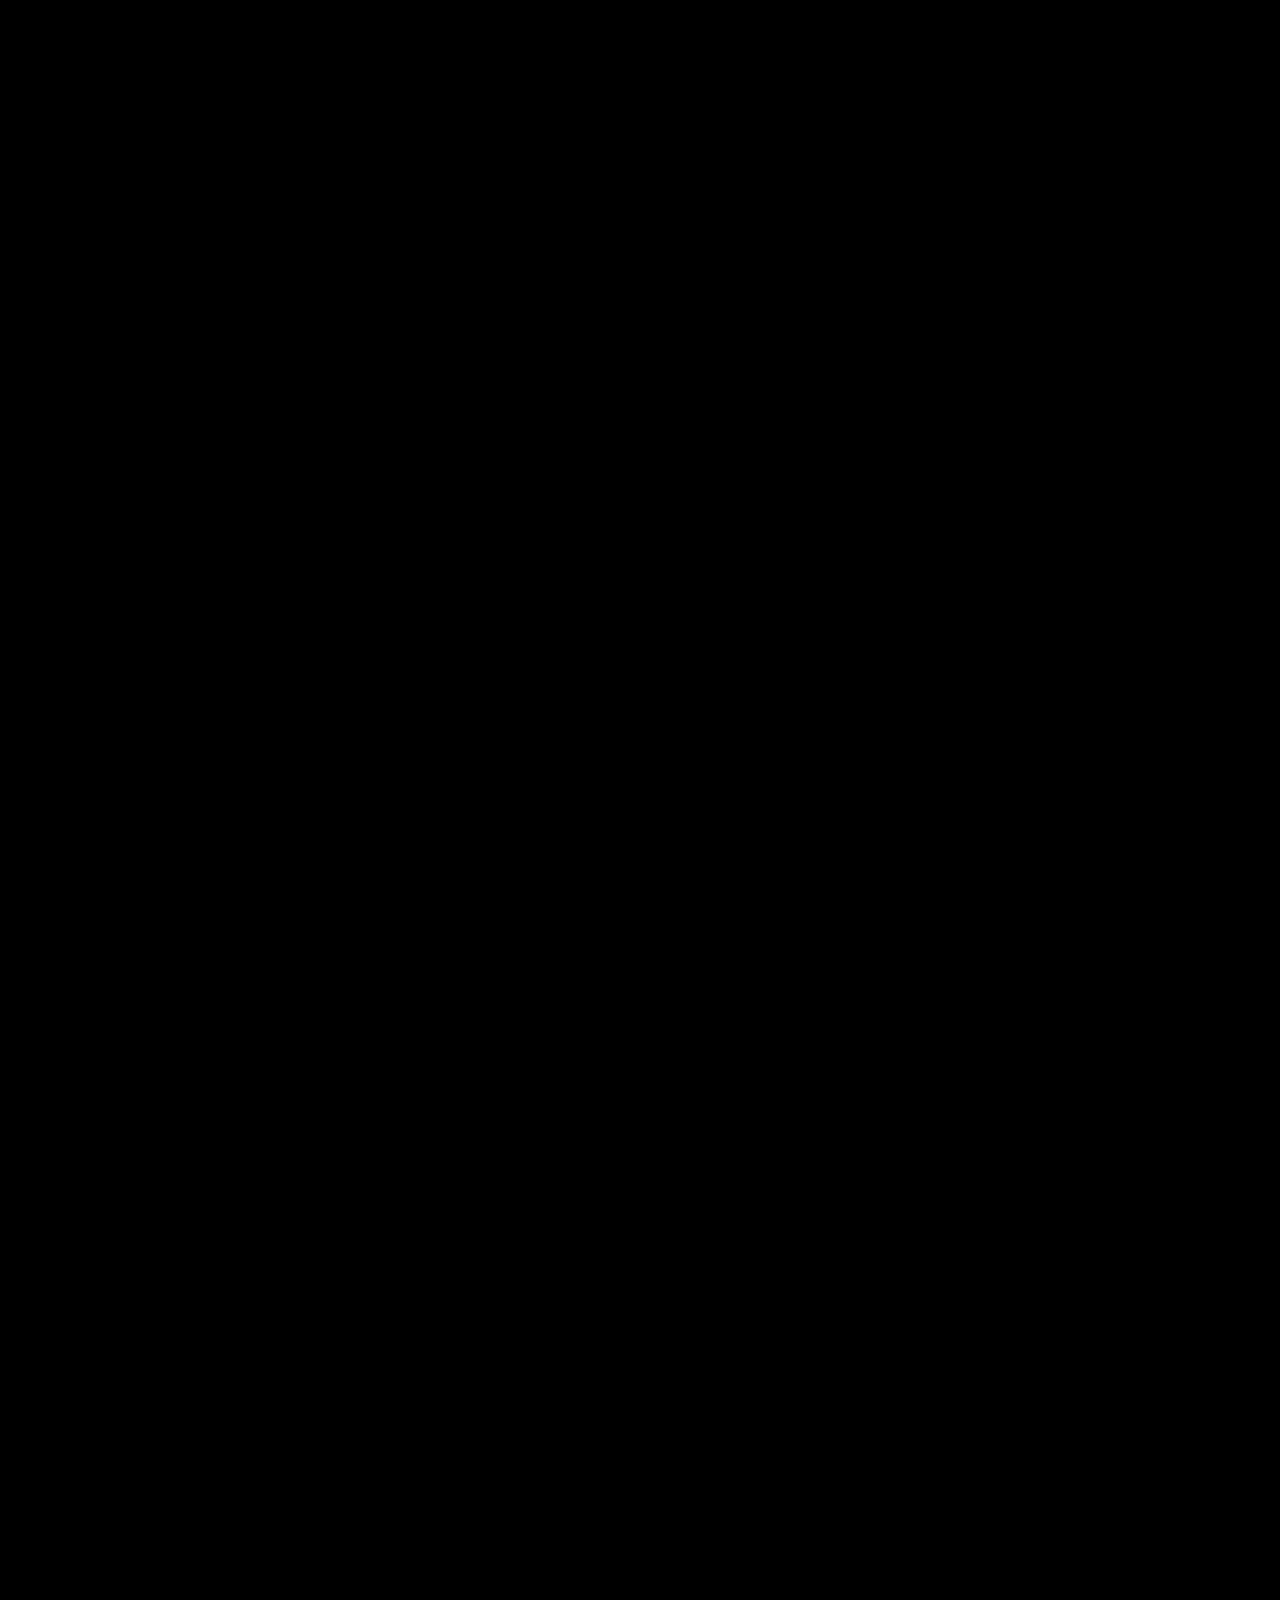
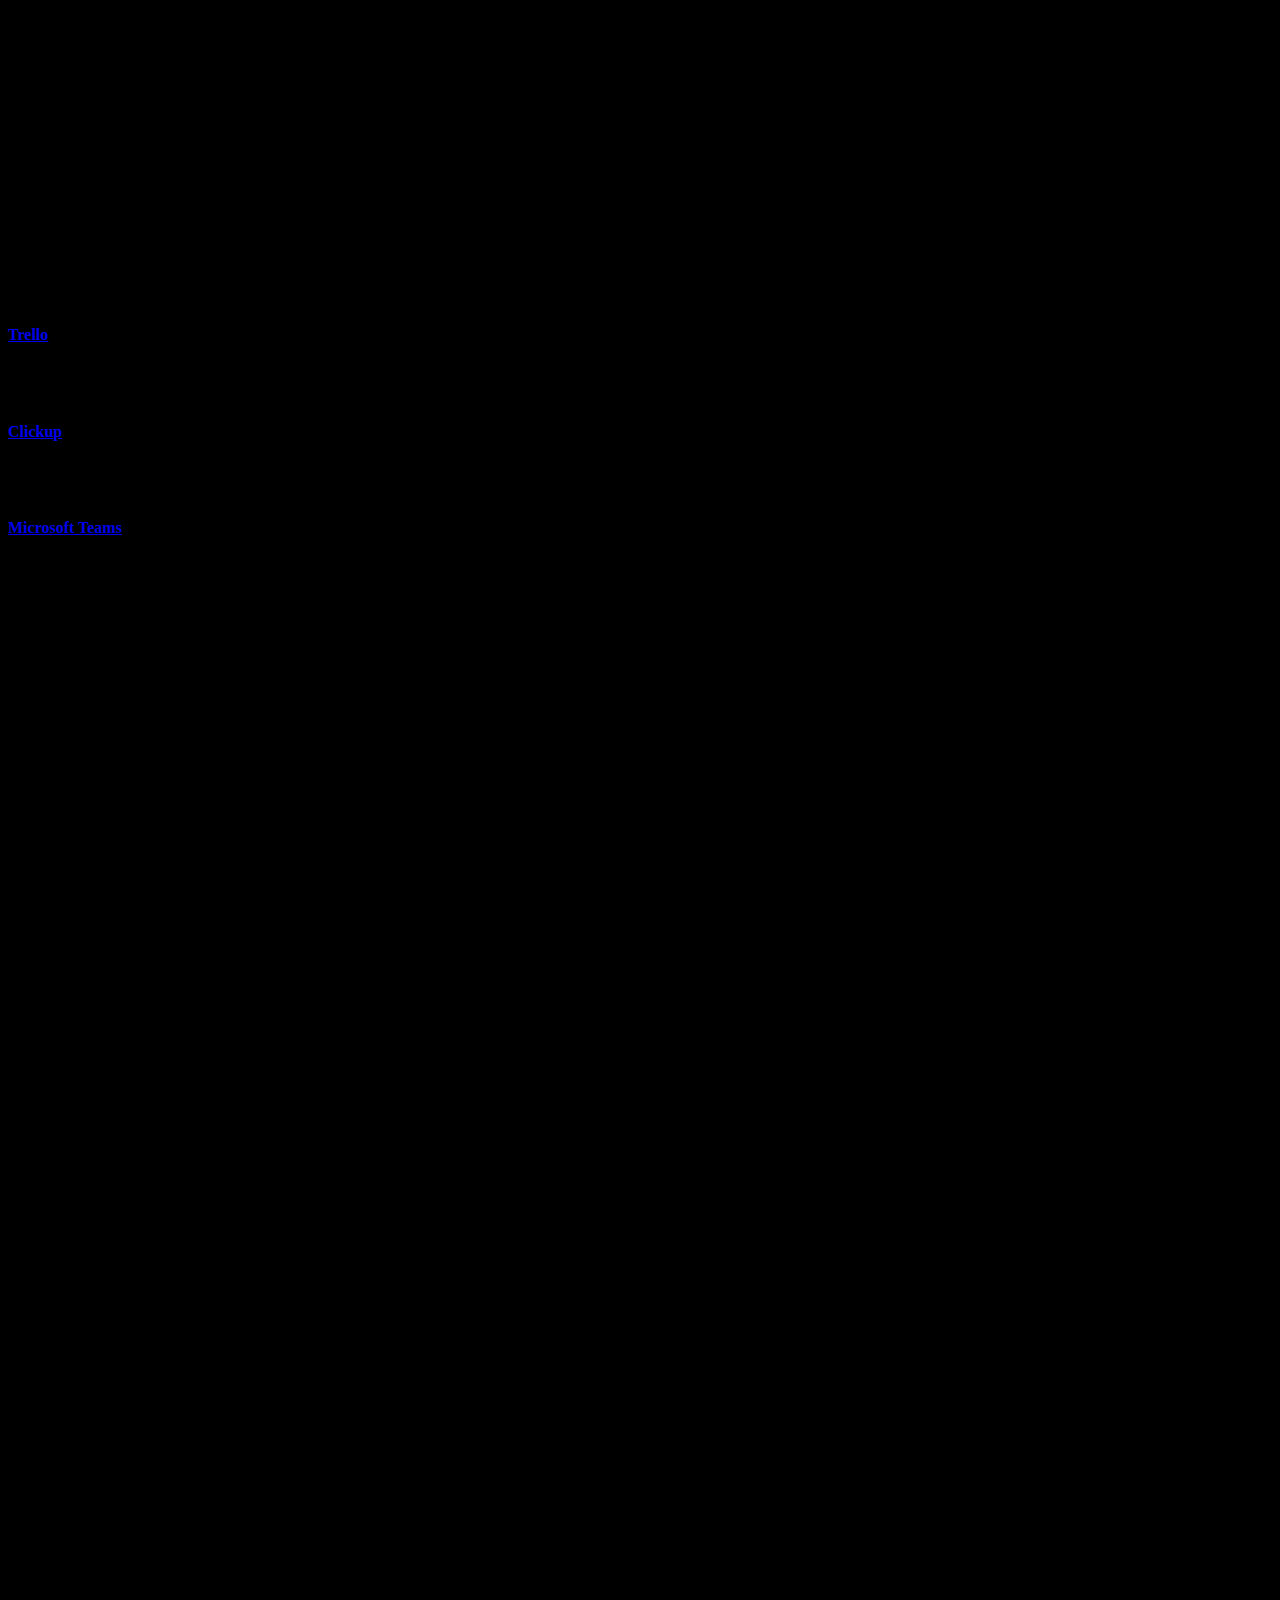
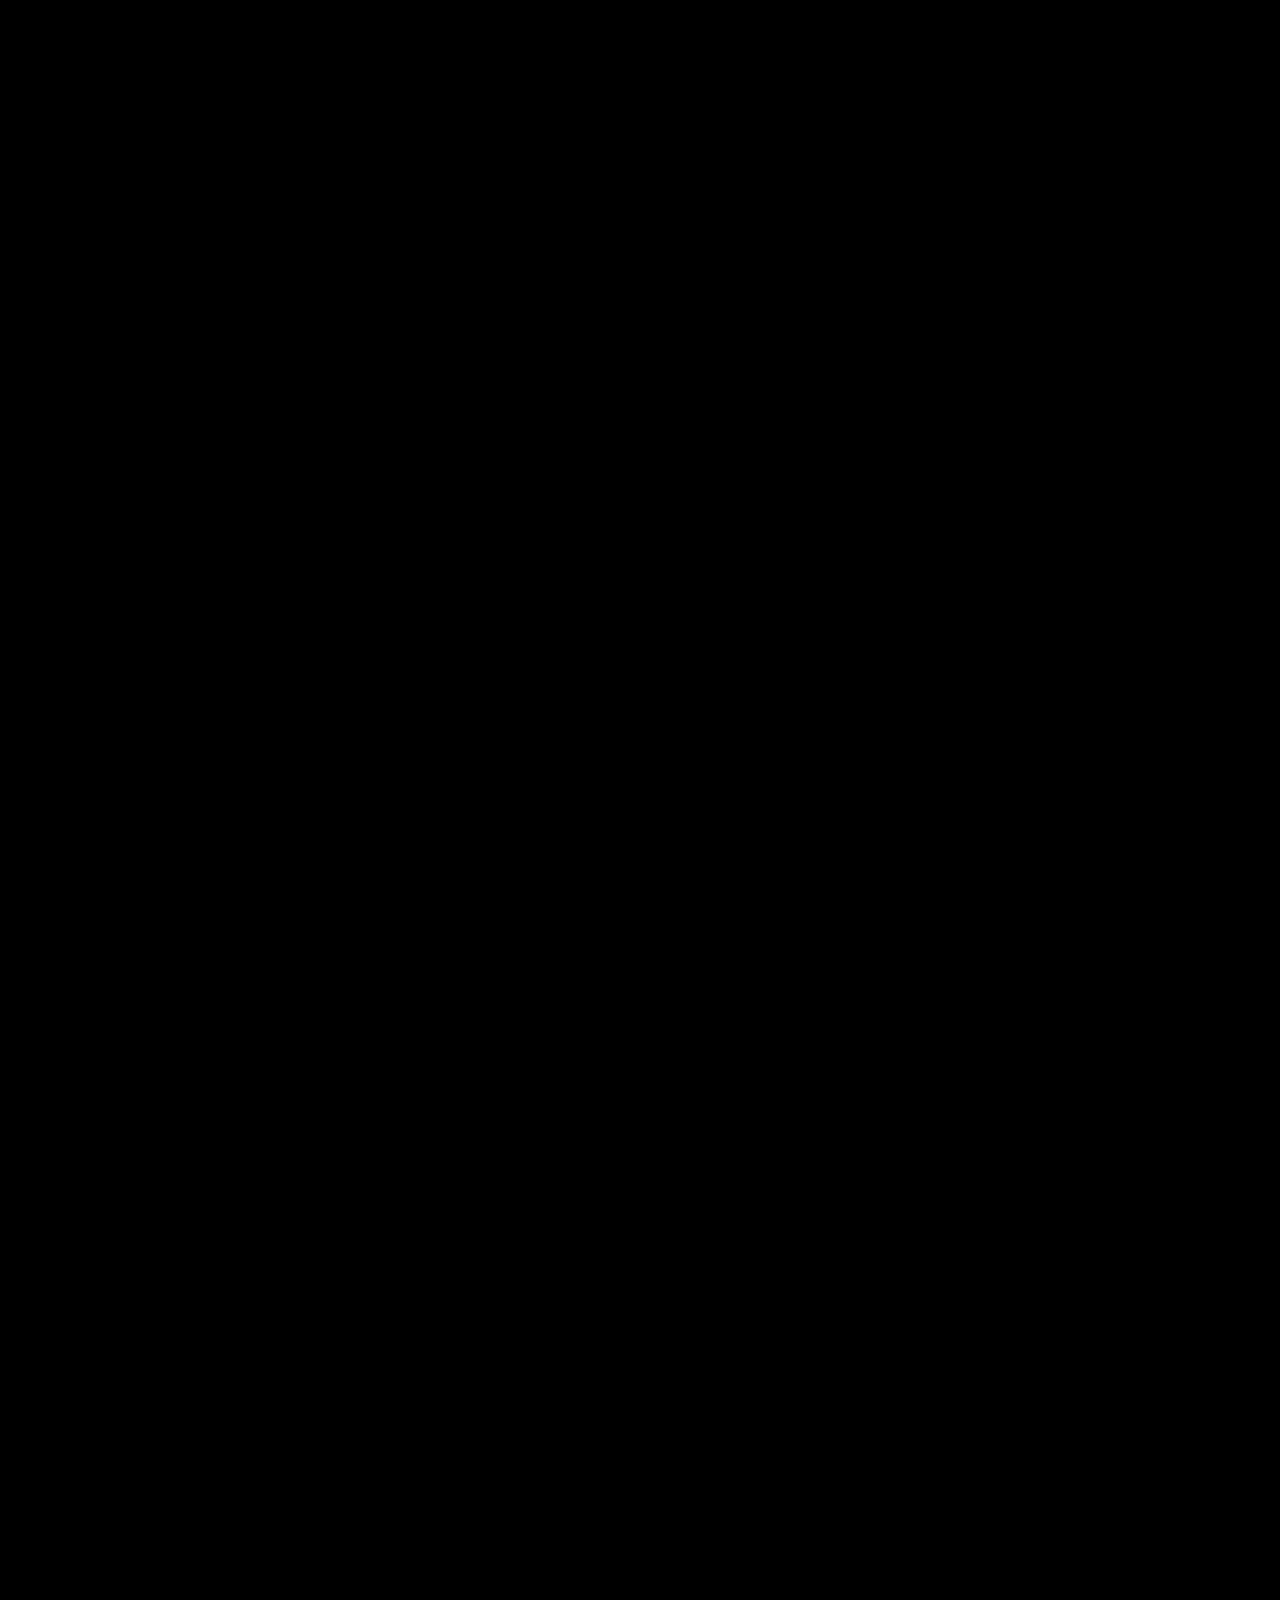
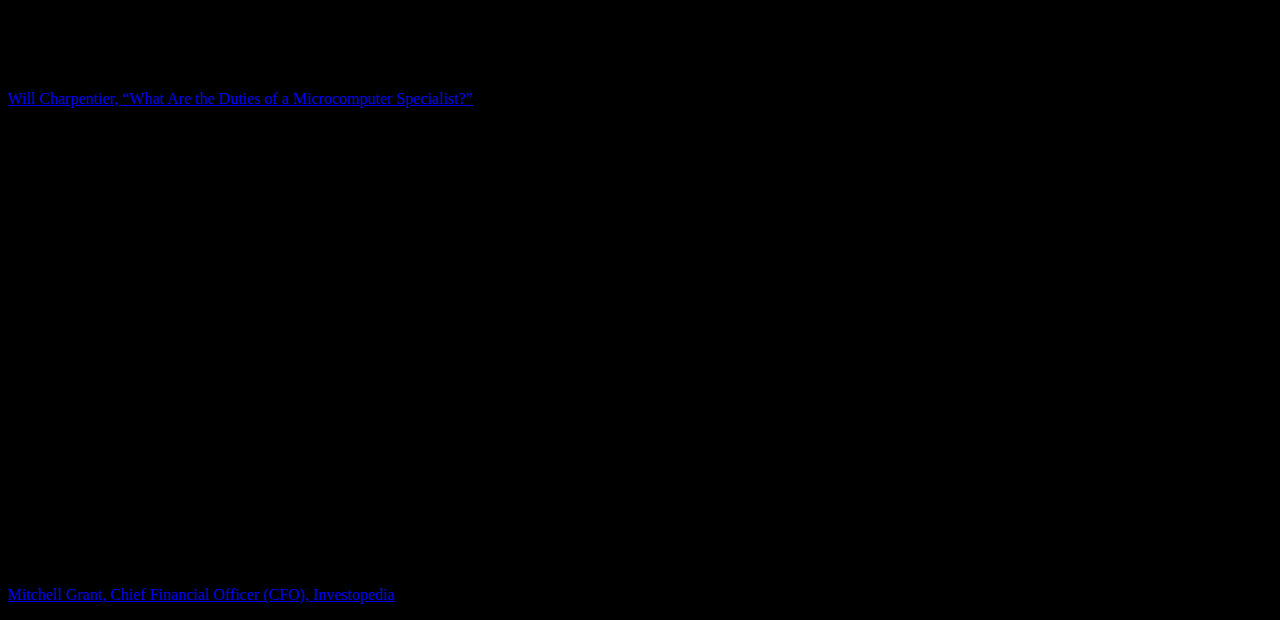
==== commit 0f756cda: "video section" ====
--- a/project_overview.html
+++ b/project_overview.html
@@ -14,22 +14,23 @@
                 <th><a href ="project_overview.html">Overview</a></th>
                 <th><a href ="group_processes.html">Tools and Group Processes</a></th>
                 <th><a href ="group_reflection.html">Group Reflection</a></th>
+                <th><a href ="video.html">Group Video</a></th>
                 <th><a href ="references.html">References</a></th>
             </tr>
         </table>
 
 
         <h1 style="text-align: center";>Overview</h1>
-        
+
         <h2>Topic</h2>
-       <p> For our project we will be developing a hardware solution that monitors water level of a pet’s water bowl and will notify the user through a mobile application when the water level has gone below a specified point. The purpose of this is to ensure that pet owners can keep their pets hydrated and provide 24/7 access to water. This solution will be achieved through an Arduino microcontroller which allows for rapid development of basic hardware prototypes with minimal prior experience necessary to end up with a finished product. The software component of this project will be developed using unity with many wireframe designs being constructed beforehand to provide us with the applications layout and basic functionalities. The communication of data between the Arduino and software necessary will be achieved using the local Wi-Fi network using it to send data back and forth between the hardware and software. <br><br> 
-        
-It is expected that this solution will help busy pet owners who don’t have all day to monitor their pet’s water as this process will become automatic. This ensures that pet owners can also monitor water supply remotely when they are away from home providing a peace of mind to pet owners. The solution will work efficiently and be fully functional with the sensor constantly reading water levels to ensure that it is always being tracked and communicating this data with the mobile application. The solution will be accompanied by a simple plastic housing that will protect the hardware components from both water and accidental damage. Additionally, the mobile application will contain various additional features that will help the users to manage their time such as setting reminders for the user on particular days and repeating notifications until the user has refilled their pets bowl. The aim is for the product to be both easy to install and cost effective while providing ample benefit to both the user and their pet. </p> 
-        
+       <p> For our project we will be developing a hardware solution that monitors water level of a pet’s water bowl and will notify the user through a mobile application when the water level has gone below a specified point. The purpose of this is to ensure that pet owners can keep their pets hydrated and provide 24/7 access to water. This solution will be achieved through an Arduino microcontroller which allows for rapid development of basic hardware prototypes with minimal prior experience necessary to end up with a finished product. The software component of this project will be developed using unity with many wireframe designs being constructed beforehand to provide us with the applications layout and basic functionalities. The communication of data between the Arduino and software necessary will be achieved using the local Wi-Fi network using it to send data back and forth between the hardware and software. <br><br>
+
+It is expected that this solution will help busy pet owners who don’t have all day to monitor their pet’s water as this process will become automatic. This ensures that pet owners can also monitor water supply remotely when they are away from home providing a peace of mind to pet owners. The solution will work efficiently and be fully functional with the sensor constantly reading water levels to ensure that it is always being tracked and communicating this data with the mobile application. The solution will be accompanied by a simple plastic housing that will protect the hardware components from both water and accidental damage. Additionally, the mobile application will contain various additional features that will help the users to manage their time such as setting reminders for the user on particular days and repeating notifications until the user has refilled their pets bowl. The aim is for the product to be both easy to install and cost effective while providing ample benefit to both the user and their pet. </p>
+
         <h2>Motivation</h2>
       <p>  The motivation for this project is that many pets needs are often accidently neglected by owners due to their busy lifestyles and this product attempts to alleviate some of that hardship by helping pet owners to manage and track their pets water supply. This project also contains multiple areas that our team members have found interesting to work on and learn more of, with the project requiring both software and hardware components. The project was also interesting to work on due to its scalable nature meaning we could scale the project up or down depending on our progress and if we occurred any roadblocks. The project fits in with new emerging IT trends such as DIY computing devices that have popularised over the years as the prototype will implement the use of a Arduino microcontroller. The project can also be considered a smart home appliance which have been growing in popularity with many homes now days coming with some sort of smart home function as the technology continues to get more advanced. This project would show a future employer that we are skilled in both the hardware and software side of information technology and are able to work with widely used technology such as Wi-Fi and Bluetooth and implement them in our product. The completion of a project like this would also show key project management skills that are crucial.</p>
 
-  
+
         <h2>Landscape</h2>
     <p> Most of the similar products available are DIY projects of other individuals which cause an alarm to go off or led light to turn on when the water level reaches a specific point. However, a key differentiating factor of our project to these prexisting DIY ones is the mobile application component that is integrated with the hardware. This is because the similar products are only able to alert a user of low water level in their pets’ water bowl if they physically present whereas the mobile application will receive this data through Wi-Fi from the hardware and communicate this data to the user through various functions. The main competitor is mainly the PETKIT smart bowl which includes a mobile application similar to our project. However, this application is independent and not linked to the bowl unlike our idea which has the bowl transmitting data to the application. </p>
 
@@ -39,7 +40,7 @@
 
         <h2>Aims</h2>
         <p>Specific aim:
-            <br>Use off the shelf components to construct a device (Arduino) that can communicate with a phone application in order to dispense pet food and water. <br>       
+            <br>Use off the shelf components to construct a device (Arduino) that can communicate with a phone application in order to dispense pet food and water. <br>
 This goal is a very broad overview of what we are trying to achieve in this project, with that just being the culmination of all our work so far across the past two Assignments. To break that down into S.M.A.R.T goals they need to be Specific, Measurable, Achievable, Relevant, and Time-bound so that they are clear, set out and easy to follow: <br>
 Decide on affordable, simple and capable hardware, purchase it and put it in working order for the next step ASAP. <br>
 This goal is specific as it clearly sets out what we need to do, it is measurable as we physically purchase the item, it is relevant as it directly relates to our specific aim of constructing a device and it is also time bound to complete it ASAP for the software team to start on programming. This specific goal has the dependency of the secondary goal as none of the software can be completed without the hardware being completed. <br> <br>
@@ -398,7 +399,7 @@
 
         <h2>Skills & Jobs</h2>
         <p>In the event of significant investment in this project, the 4 key roles we would want to hire are as follows:</p>
-        
+
         <h3>1. Senior Software Developer</h3>
         <p>As a Senior Software Developer working as part of the PEDUINO team, this role would be responsible for consulting, informing and leading our junior developers in creating our mobile application in Unity.<br><br>
         This position would require:<br>
@@ -409,29 +410,29 @@
         •	Evidence of work on commercial released products<br>
         •	Experience with networking & web APIs is beneficial, but not required<br>
         </p>
-        
+
         <h3>2. Arduino/Microcomputer Expert</h3>
         <p>Similarly, an Arduino/Microcontroller Expert would be extremely valuable to help guide us in the development of functionality on a hardware level.<br><br>
 
             A Microcomputer expert's role is to ensure systems are working including servers and different computer systems. Also, they test and roll out hardware into the company ensuring it is not faulty and fully functional. In addition, microcomputer expert’s set up boards for coding and other uses. <br><br>
-            
+
             Will work on setting up the Arduino, water sensor and components needed for this project. Will assist the junior hardware team to develop the components to make the automatic pet feeder functional. <br><br>
-            
+
             What the position involves:<br>
             •	Setting up and developing microcomputers<br>
             •	Coding onto microcomputers<br>
             •	Writing reports<br>
             •	Testing plans<br><br>
-            
+
             The position would require:<br>
             •	3+ Years of experience as an Arduino/Microcomputer Expert<br>
             •	Knowledge in C, C++ and python<br>
             •	Extensive knowledge in microcomputers <br>
             •	Strong problem-solving, communication and listening skills<br>
             •	Bachelor’s degree in Computer Science or other related fields<br><br>
-            
+
             Salary: $70,000-100,00 per year<br><br>
-            
+
             <a href="https://work.chron.com/duties-microcomputer-specialist-26071.html">Will Charpentier, “What Are the Duties of a Microcomputer Specialist?”</a>, Chron., viewed 28/05/2022
             </p>
 
@@ -439,7 +440,7 @@
         <p>In the event of commercial investment, we will need someone with expertise in marketing to help sell our product and guide our development to match the needs of consumers, in order to develop a commercially successful product and provide returns for investors.<br><br>
 
             The role of a marketing expert is to coordinate marketing activities across the business, making sure that everything is consistent. A marketing expert would need cover a range of different types of marketing, such as, digital, product, event and brand marketing.<br><br>
-            
+
             This position would require:<br>
             •	2+ years of experience in sales and marketing<br>
             •	Strong communication skills<br>
@@ -449,13 +450,13 @@
 
         <h3>4. Chief Financial Officer</h3>
         <p>
-            Similarly, to the Marketing Expert, we will need someone with experience managing the finances of a company in order to provide guidance to the team in that area and ensure financial success and sustainability for the project. 
-            <br><br>
-            Chief financial officers are top-level executives, often the third highest position in many businesses. The role of a chief financial officers is to oversee and record financial actions of the business, managing and reporting cash flow, all financial planning and potential taxation issues. 
+            Similarly, to the Marketing Expert, we will need someone with experience managing the finances of a company in order to provide guidance to the team in that area and ensure financial success and sustainability for the project.
+            <br><br>
+            Chief financial officers are top-level executives, often the third highest position in many businesses. The role of a chief financial officers is to oversee and record financial actions of the business, managing and reporting cash flow, all financial planning and potential taxation issues.
             <br><br>
             This position requires prior experience in the industry, and whilst there are no other distinct prerequisites for this role, many working this role have backgrounds in fields such as accounting, investment banking and as market analysts.
             <br><br>
-            
+
             <a href="https://www.investopedia.com/terms/c/cfo.asp">Mitchell Grant, Chief Financial Officer (CFO), Investopedia</a>, August 22, 2021, viewed 28 May 2022
 
         </p>
